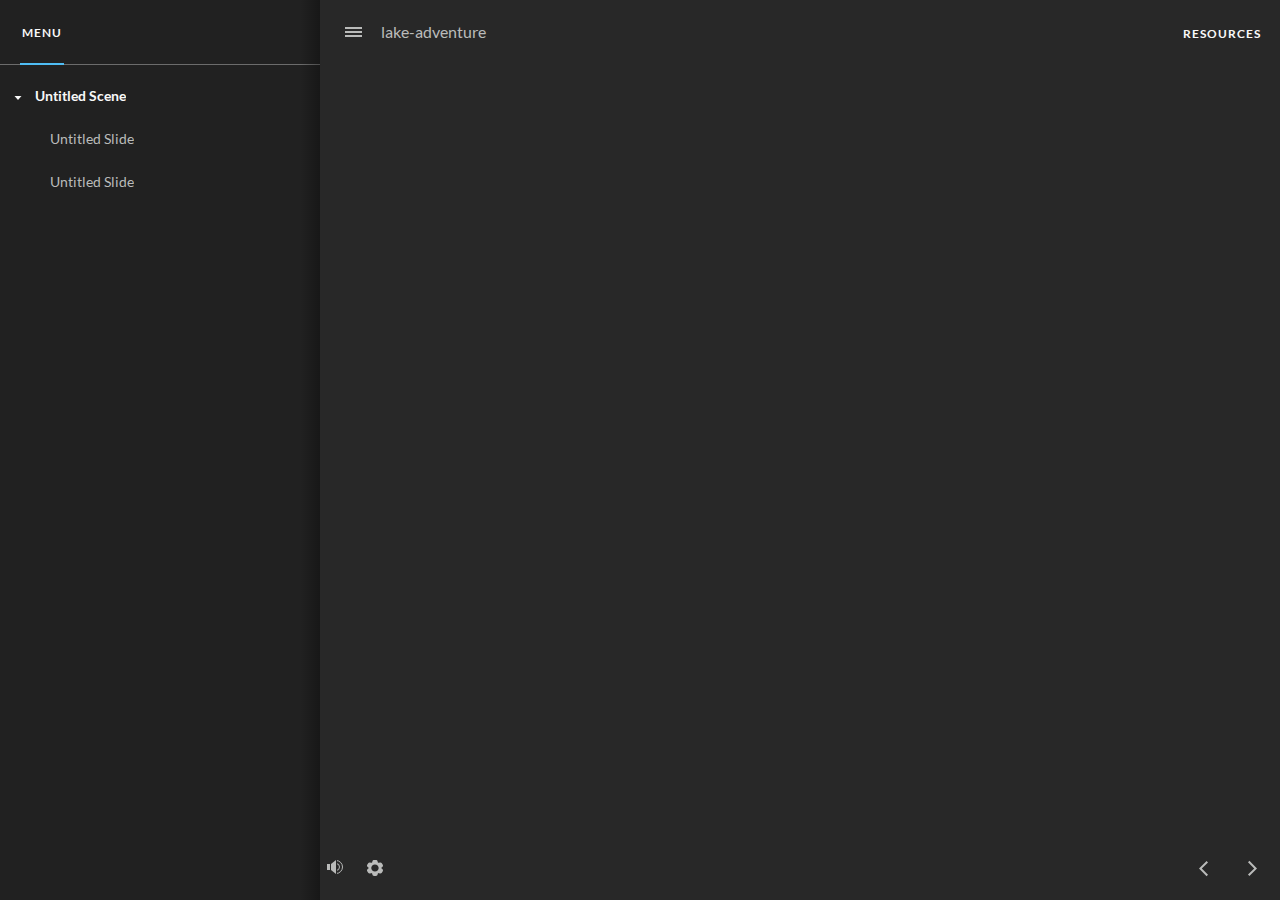
==== index_lms.html @ 2b8b3335 "Upload test files" ====
<!doctype html>
<html lang="en-US">
<head>
  <meta charset="utf-8">
  <!-- Created using Storyline 360 - http://www.articulate.com  -->
  <!-- version: 3.70.29211.0 -->
  <title>lake-adventure</title>
  <meta http-equiv="x-ua-compatible" content="IE=edge"/>
  <meta name="viewport" content="width=device-width,initial-scale=1,user-scalable=no,shrink-to-fit=no,minimal-ui"/>
  <meta name="apple-mobile-web-app-capable" content="yes"/>
  <style>
    html, body { height: 100%; padding: 0; margin: 0 }
    #app { height: 100%; width: 100%; }
  </style>

  <script>
    window.DS = {};
    window.globals = {
      DATA_PATH_BASE: '',
      HAS_FRAME: true,
      HAS_SLIDE: true,

      lmsPresent: true,
      tinCanPresent: false,
      cmi5Present: false,
      aoSupport: false,
      scale: 'noscale',
      captureRc: false,
      browserSize: 'optimal',
      bgColor: '#282828',
      features: 'AccessibleVideo,ConnectionMessages,FullScreenToggle,InsertSvgPicture,LayerPresentAsDialog,MultipleQuizTracking,UpdatedScrollingPanels,UpdatedThemeEditor',
      themeName: 'unified',
      preloaderColor: '#FFFFFF',
      suppressAnalytics: false,
      productChannel: 'stable',
      publishSource: 'storyline',
      aid: 'auth0|5bbf9ee06273ac38c1a4e407',
      cid: 'de17c515-a416-47d6-af4a-e2f5cca7e747',
      playerVersion: '3.70.29211.0',
      publishTimestamp: '2023-09-07T18:25:23.7607749Z',
      maxIosVideoElements: 10,
      connectionSettings: { message: 'You%20are%20offline.%20Trying%20to%20reconnect...', useDarkTheme: false },

      
      parseParams: function(qs) {
        if (window.globals.parsedParams != null) {
          return window.globals.parsedParams;
        }
        qs = (qs || window.location.search.substr(1)).split('+').join(' ');
        var params = {},
            tokens,
            re = /[?&]?([^=]+)=([^&]*)/g;

        while (tokens = re.exec(qs)) {
          params[decodeURIComponent(tokens[1]).trim()] =
            decodeURIComponent(tokens[2]).trim();
        }
        window.globals.parsedParams = params;
        return params;
      }

    };
  </script>
  <script>
    var isIe11 = ('ActiveXObject' in window || window.MSBlobBuilder != null)
      && window.msCrypto != null && !window.ActiveXObject;
    if (isIe11) {
      window.globals.unsupportedBrowser = true;
      document.write(atob('[base64]'));
    }
  </script>
  <script src="lms/scormdriver.js" charset="utf-8"></script>
  <script>window.THREE = { };</script>
  
</head>
<body style="background: #282828" class="cs-HTML theme-unified">
  <!-- 360 -->
  <script>!function(e){var i=/iPhone/i,o=/iPod/i,n=/iPad/i,t=/(?=.*\bAndroid\b)(?=.*\bMobile\b)/i,d=/Android/i,s=/(?=.*\bAndroid\b)(?=.*\bSD4930UR\b)/i,b=/(?=.*\bAndroid\b)(?=.*\b(?:KFOT|KFTT|KFJWI|KFJWA|KFSOWI|KFTHWI|KFTHWA|KFAPWI|KFAPWA|KFARWI|KFASWI|KFSAWI|KFSAWA)\b)/i,r=/IEMobile/i,h=/(?=.*\bWindows\b)(?=.*\bARM\b)/i,a=/BlackBerry/i,l=/BB10/i,p=/Opera Mini/i,f=/(CriOS|Chrome)(?=.*\bMobile\b)/i,u=/(?=.*\bFirefox\b)(?=.*\bMobile\b)/i,c=new RegExp("(?:Nexus 7|BNTV250|Kindle Fire|Silk|GT-P1000)","i"),w=function(e,i){return e.test(i)},A=function(e){var A=e||navigator.userAgent,v=A.split("[FBAN");if(void 0!==v[1]&&(A=v[0]),this.apple={phone:w(i,A),ipod:w(o,A),tablet:!w(i,A)&&w(n,A),device:w(i,A)||w(o,A)||w(n,A)},this.amazon={phone:w(s,A),tablet:!w(s,A)&&w(b,A),device:w(s,A)||w(b,A)},this.android={phone:w(s,A)||w(t,A),tablet:!w(s,A)&&!w(t,A)&&(w(b,A)||w(d,A)),device:w(s,A)||w(b,A)||w(t,A)||w(d,A)},this.windows={phone:w(r,A),tablet:w(h,A),device:w(r,A)||w(h,A)},this.other={blackberry:w(a,A),blackberry10:w(l,A),opera:w(p,A),firefox:w(u,A),chrome:w(f,A),device:w(a,A)||w(l,A)||w(p,A)||w(u,A)||w(f,A)},this.seven_inch=w(c,A),this.any=this.apple.device||this.android.device||this.windows.device||this.other.device||this.seven_inch,this.phone=this.apple.phone||this.android.phone||this.windows.phone,this.tablet=this.apple.tablet||this.android.tablet||this.windows.tablet,"undefined"==typeof window)return this},v=function(){var e=new A;return e.Class=A,e};"undefined"!=typeof module&&module.exports&&"undefined"==typeof window?module.exports=A:"undefined"!=typeof module&&module.exports&&"undefined"!=typeof window?module.exports=v():"function"==typeof define&&define.amd?define("isMobile",[],e.isMobile=v()):e.isMobile=v()}(this);
    window.isMobile.apple.tablet = window.isMobile.apple.tablet ||
      (navigator.platform === 'MacIntel' && navigator.maxTouchPoints > 1);
    window.isMobile.apple.device = window.isMobile.apple.device || window.isMobile.apple.tablet;
    window.isMobile.tablet = window.isMobile.tablet || window.isMobile.apple.tablet;
    window.isMobile.any = window.isMobile.any || window.isMobile.apple.tablet;
  </script>

  <div id="focus-sink" tabindex="-1"></div>

  <div id="preso"></div>
  <script>
    (function() {

      var classTypes = [ 'desktop', 'mobile', 'phone', 'tablet' ];

      var addDeviceClasses = function(prefix, testObj) {
        var curr, i;
        for (i = 0; i < classTypes.length; i++) {
          curr = classTypes[i];
          if (testObj[curr]) {
            document.body.classList.add(prefix + curr);
          }
        }
      };

      var params = window.globals.parseParams(),
          isDevicePreview = params.devicepreview === '1',
          isPhoneOverride = params.deviceType === 'phone' || (isDevicePreview && params.phone == '1'),
          isTabletOverride = (params.deviceType === 'tablet' || isDevicePreview) && !isPhoneOverride,
          isMobileOverride = isPhoneOverride || isTabletOverride;

      var deviceView = {
        desktop: !window.isMobile.any && !isMobileOverride,
        mobile: window.isMobile.any || isMobileOverride,
        phone: isPhoneOverride || (window.isMobile.phone && !isTabletOverride),
        tablet: isTabletOverride || window.isMobile.tablet
      };

      window.globals.deviceView = deviceView;
      window.isMobile.desktop = !window.isMobile.any;
      window.isMobile.mobile = window.isMobile.any;

      addDeviceClasses('view-', deviceView);

    })();
  </script>
  
  <script src='story_content/user.js' type=text/javascript></script>
  <div class="slide-loader"></div>

  <script>
    var doc = document, loader = doc.body.querySelector('.slide-loader'); [ 1, 2, 3 ].forEach(function(n) { var d = doc.createElement('div'); d.style.backgroundColor = window.globals.preloaderColor; d.classList.add('mobile-loader-dot'); d.classList.add('dot' + n); loader.appendChild(d); });
  </script>

  <div class="mobile-load-title-overlay" style="display: none">
    <div class="mobile-load-title">lake-adventure</div>
  </div>

  <div class="mobile-chrome-warning"></div>

  
<style>
  .warn-connection-dialog {
    display: none;
    background: transparent;
    pointer-events: none;
    position: fixed;
    left: 0;
    top: 0;
    width: 100%;
    height: 100%;
    z-index: 999;
  }

  .warn-connection-content {
    border-radius: 4px;
    background: white;
    border: 1px solid #E7E7E7;
    color: #333333;
    box-shadow: 0 2px 4px rgba(0, 0, 0, 0.25);
    transition: all 150ms ease-out;
    position: absolute;
    white-space: nowrap;
  }

  .view-phone.is-landscape .warn-connection-content {
    left: 23px;
    bottom: 23px;
  }

  .view-tablet.is-landscape .warn-connection-content {
    left: 50%;
    top: 20px;
    transform: translateX(-50%);
  }

  .is-portrait .warn-connection-content {
    transform: translate(-50%, calc(-100% - 15px));
  }

  .warn-connection-content p {
    display: inline-block;
    margin: 0 8px 0 0;
    line-height: 33px;
    font-size: 11px;
  }

  .warn-connection-content svg {
    position: relative;
    vertical-align: middle;
    margin: 0 2px 2px 8px;
  }

  .view-desktop .warn-connection-content {
    left: 1.5em;
    bottom: 1.5em;
  }

  .view-desktop .warn-connection-content p {
    font-size: 1.1em;
  }

  .is-offline .warn-connection-dialog {
    display: block;
  }

  .is-offline .cs-panel * {
    pointer-events: none !important;
  }

  .is-offline .cs-panel {
    pointer-events: all !important;
  }

  .is-offline #nav-controls * {
    pointer-events: none !important;
  }

  .is-offline #nav-controls {
    pointer-events: all !important;
  }
</style>

<div class="warn-connection-dialog">
  <div class="warn-connection-content">
    <svg width="17" height="15" viewBox="0 0 17 15" xmlns="http://www.w3.org/2000/svg">
      <path fill="#8F0000" stroke="white" d="M16.07,12.98 L15.88,12.23 L9.51,1.21 C8.97,0.26,7.6,0.26,7.06,1.21 L0.69,12.23 C0.15,13.16,0.81,14.36,1.91,14.36 H14.65 C15.47,14.36,16.05,13.7,16.07,12.98 Z"/>
      <path fill="white" stroke="white" d="M8.58,5.5 C8.35,5.28,8.5,5.35,8.21,5.32 C8.09,5.35,7.97,5.49,7.96,5.67 C7.97,5.79,7.98,5.92,7.98,6.04 L7.98,6.04 C7.99,6.17,8,6.31,8.01,6.43 L8.01,6.44 C8.03,6.92,8.06,7.41,8.09,7.9 L8.09,7.9 C8.12,8.39,8.14,8.88,8.17,9.37 C8.17,9.39,8.18,9.42,8.2,9.44 C8.23,9.46,8.25,9.47,8.28,9.47 C8.31,9.47,8.34,9.46,8.35,9.44 C8.37,9.43,8.38,9.4,8.39,9.35 L8.39,9.34 C8.39,9.24,8.4,9.15,8.4,9.05 L8.4,9.05 C8.41,8.96,8.41,8.86,8.42,8.75 C8.43,8.44,8.45,8.12,8.47,7.81 L8.47,7.81 C8.49,7.49,8.51,7.18,8.53,6.87 C8.55,6.46,8.56,6.05,8.59,5.64 L8.6,5.62 C8.6,5.57,8.59,5.53,8.58,5.5 L8.21,5.32 Z"/>
      <circle fill="white" stroke="white" cx="8.3" cy="11.35" r="0.3"/>
    </svg>
    <p>You are offline. Trying to reconnect...</p>
  </div>
</div>

<script>
  (function() {
    window.DS.connection = {
      warningShown: false,
      assets: {},
      loadingAssetGroup: false,
      retryDelay: 500
    };

    // @TODO this is POC code and can be cleaned up a bit more if we move forward
    // with the feature



    // The `window.globals.features` variable must be set in `webpack.dev.config` when testing locally - it is not enough
    // to have it in the data - but it must be set there as well.
    var useConnectionMessages = window.AbortController != null &&
      window.location.protocol != 'file:' &&
      window.globals.features.indexOf('ConnectionMessages') != -1;

    window.DS.connection.useConnectionMessages = useConnectionMessages

    var assetCount = 0;
    var checkLoadedId;
    var connectionSettings = window.globals.connectionSettings;

    if (useConnectionMessages && connectionSettings != null) {
      var contentEl = document.querySelector('.warn-connection-content');
      var messageEl = contentEl.querySelector('p')

      if (connectionSettings.useDarkTheme) {
        contentEl.style.borderColor = '#BABBBA';
        contentEl.style.backgroundColor = '#282828';
        contentEl.style.color = '#FFFFFF';
      }

      if (connectionSettings.message != null) {
        messageEl.textContent = window.decodeURIComponent(connectionSettings.message);
      }
    }

    function checkAssetsReady() {
      for (var i in DS.connection.assets) {
        if (!DS.connection.assets[i].success) {
          return false;
        }
      }
      return true;
    }

    function stopAssetGroup() {
      if (!useConnectionMessages) { return; }

      assetCount = 0;

      DS.connection.oldAssetGroup = DS.connection.assets;
      DS.connection.assets = {};
      DS.connection.loadingAssetGroup = false;
      clearInterval(checkLoadedId);
    }

    function startAssetGroup() {
      if (!useConnectionMessages) { return; }
      var ticks = 0;
      clearInterval(checkLoadedId);
      checkLoadedId = setInterval(function() {
        var loaded = 0;
        if (assetCount === 0 && loaded === 0) {
          clearInterval(checkLoadedId);
          return;
        }

        for (var i in DS.connection.assets) {
          if (DS.connection.assets[i].success) {
            loaded++;
          }
        }

        if (assetCount === loaded && checkAssetsReady()) {
          for (var i in DS.connection.assets) {
            if (DS.connection.assets[i].action) {
              DS.connection.assets[i].action();
            }
          }
          hideWarning();
          stopAssetGroup();
        }
      }, 100)
    }

    function requiredAsset(url, action, retry, type) {
      if (!useConnectionMessages) { return; }
      if (DS.connection.assets[url]) { return; }

      DS.connection.assets[url] = {
        success: false, action: action, retry: retry, type: type
      };
      assetCount = Object.keys(DS.connection.assets).length;
      if (!DS.connection.loadingAssetGroup) {
        startAssetGroup();
      }
      DS.connection.loadingAssetGroup = true;
    }

    function assetLoaded(url) {
      if (!useConnectionMessages) { return; }
      if (DS.connection.assets[url]) {
        DS.connection.assets[url].success = true;
      }
    }

    function assetFailed(url) {
      if (!useConnectionMessages) { return; }
      if (!DS.connection.assets[url]) {
        if (/\.js$/.test(url)) {
          setTimeout(function() {
            if (DS.connection.lastSlideLoaded != null) {
              DS.connection.lastSlideLoaded();
            }
          }, DS.connection.retryDelay);
        }
        return;
      }
      if (!DS.connection.warningShown) { showWarning(); }
      if (DS.connection.assets[url].retry) {
        setTimeout(function() {
          if (!DS.connection.assets[url].success) {
            DS.connection.assets[url].retry()
          }
        }, DS.connection.retryDelay);
      }
    }

    function hideWarning() {
      document.body.classList.remove('is-offline');
      DS.connection.warningShown = false;
    }
    DS.connection.hideWarning = hideWarning

    function showWarning(btn) {
      document.body.classList.add('is-offline')
      DS.connection.warningShown = true;
      updateWarningPosition();
    }

    function updateWarningPosition() {
      if (!DS.connection.warningShown) {
        return;
      }

      var isPortrait = document.body.classList.contains('is-portrait');
      var warningEl = document.querySelector('.warn-connection-content');

      if (isPortrait) {
        var slide = document.querySelector('.primary-slide');
        var slideRect = slide.getBoundingClientRect();

        warningEl.style.top = `${slideRect.top}px`
        warningEl.style.left = `${slideRect.left + slideRect.width / 2}px`
      } else {
        warningEl.style.top = null;
        warningEl.style.left = null;
      }

      window.requestAnimationFrame(updateWarningPosition);
    }

    // these will all be noops if the feature flag isn't set in
    // the data and `window.globals.features`
    DS.connection.requiredAsset = requiredAsset;
    DS.connection.assetLoaded = assetLoaded;
    DS.connection.assetFailed = assetFailed;
    DS.connection.stopAssetGroup = stopAssetGroup;
    DS.connection.startAssetGroup = startAssetGroup;
  })();
</script>


  <script>
    
    if (window.autoSpider && window.vInterfaceObject) {
      document.querySelector('.mobile-load-title-overlay').style.display = 'none';
    }
  </script>

  

  <link rel="stylesheet" href="html5/data/css/output.min.css" data-noprefix/>
</body>
<script src="html5/lib/scripts/bootstrapper.min.js"></script>
</html>
---- html5/data/css/output.min.css ----
@font-face {
  font-family: 'LatoBold Charset1_ Bold233520FD';
  src: url('[data-uri]');
  font-style: normal;
  font-weight: normal;
}
@font-face {
  font-family: 'Lato Charset1_ 6cEsCjcMB9EB156A';
  src: url('[data-uri]');
  font-style: normal;
  font-weight: normal;
}
@font-face {
  font-family: 'Open Sans Charset1_ 6fb83A82A7C';
  src: url('[data-uri]');
  font-style: normal;
  font-weight: normal;
}
@font-face {
  font-family: 'Open SansBold CharsBoldA72B5C6D';
  src: url('[data-uri]');
  font-style: normal;
  font-weight: normal;
}
@font-face {
  font-family: 'Open Sans Charset0_v9TY33EDE6F2';
  src: url('[data-uri]');
  font-style: normal;
  font-weight: normal;
}
@font-face {
  font-family: 'Open SansBold CharsBoldE47A47C6';
  src: url('[data-uri]');
  font-style: normal;
  font-weight: normal;
}
.cs-HTML {
  background: rgba(40, 40, 40, 1);
}
.cs-pxabnsnfns00001100101 .cs-infopanel  {
  box-shadow: 0 1px 0 rgba(0, 0, 0, 0);
  background: rgba(255, 255, 255, 1);
}
.cs-pxabnsnfns00001100101 .cs-infopanel .cs-link {
  color: rgba(186, 187, 186, 1);
}
.cs-pxabnsnfns00001100101 .cs-infopanel .cs-link:hover {
  color: rgba(255, 255, 255, 1);
}
.cs-pxabnsnfns00001100101 .cs-infopanel .cs-name {
  color: rgba(68, 68, 68, 1);
}
.cs-pxabnsnfns00001100101 .cs-infopanel .cs-title {
  color: rgba(153, 153, 153, 1);
}
.cs-pxabnsnfns00001100101 .cs-infopanelpopup  {
  box-shadow: 0 1px 0 rgba(0, 0, 0, 0);
  background: rgba(0, 0, 0, 0);
}
.cs-pxabnsnfns00001100101 .cs-infopanelpopup .cs-link {
  color: rgba(255, 0, 0, 1);
}
.cs-pxabnsnfns00001100101 .cs-infopanelpopup .cs-link:hover {
  color: rgba(255, 255, 255, 1);
}
.cs-pxabnsnfns00001100101 .cs-infopanelpopup .cs-name {
  color: rgba(255, 255, 255, 1);
}
.cs-pxabnsnfns00001100101 .cs-infopanelpopup .cs-bio {
  color: rgba(186, 187, 186, 1);
}
.cs-pxabnsnfns00001100101 .cs-timer  {
  color: rgba(186, 187, 186, 1);
}
.cs-pxabnsnfns00001100101 .cs-duration stop:first-child {
  stop-color: rgba(60, 60, 60, 1);
}
.cs-pxabnsnfns00001100101 .cs-duration stop:last-child {
  stop-color: rgba(60, 60, 60, 1);
}
.cs-pxabnsnfns00001100101 .cs-elapsed stop:first-child {
  stop-color: rgba(254, 227, 71, 1);
}
.cs-pxabnsnfns00001100101 .cs-elapsed stop:last-child {
  stop-color: rgba(254, 227, 71, 1);
}
.cs-pxabnsnfns00001100101 .cs-timer .cs-pie .cs-innerstroke {
  stroke: rgba(199, 199, 199, 1);
}
.cs-pxabnsnfns00001100101 .cs-timer .cs-pie .cs-innerborder {
  stroke: rgba(255, 255, 255, 1);
}
.cs-pxabnsnfns00001100101 .cs-window  {
  box-shadow: 0 8px 5px rgba(0, 0, 0, 0.2);
  border-color: rgba(49, 99, 0, 0);
  background: rgba(33, 33, 33, 1);
  color: rgba(248, 248, 248, 1);
}
.cs-pxabnsnfns00001100101 .cs-window .cs-diva {
  border-color: rgba(78, 78, 78, 1);
}
.cs-pxabnsnfns00001100101 .cs-window .cs-divb {
  border-color: rgba(78, 78, 78, 0);
}
.cs-pxabnsnfns00001100101 .cs-editor .cs-editor-slide {
  color: rgba(226, 226, 226, 1);
}
.cs-pxabnsnfns00001100101 .cs-editor .cs-editor-html {
  color: rgba(186, 187, 186, 1);
}
.cs-pxabnsnfns00001100101 .cs-editor .cs-editor-button {
  text-shadow: 0 1px 0 rgba(0, 0, 0, 0);
  color: rgba(255, 255, 255, 1);
  border-color: rgba(211, 211, 211, 1);
  background: rgba(34, 34, 34, 1);
}
.cs-pxabnsnfns00001100101 .cs-editor .cs-editor-button:hover {
  background: rgba(68, 68, 68, 1);
}
.cs-pxabnsnfns00001100101 .cs-editor .cs-editor-button:active {
  background: rgba(68, 68, 68, 1);
}
.cs-pxabnsnfns00001100101 .cs-listitem  {
  color: rgba(186, 187, 186, 1);
  border-color: none;
  border: 1px solid transparent;
}
.cs-pxabnsnfns00001100101 .cs-listitem:hover {
  background: rgba(255, 255, 255, 0.06);
  border-color: rgba(108, 108, 108, 1) !important;
  border-width: 1px;
  border-radius: 2px;
  border-style: solid;
  box-sizing: border-box;
}
.cs-pxabnsnfns00001100101 .cs-listitem.hover {
  background: rgba(255, 255, 255, 0.06);
  border-color: rgba(108, 108, 108, 1) !important;
  border-width: 1px;
  border-radius: 2px;
  border-style: solid;
  box-sizing: border-box;
}
.cs-pxabnsnfns00001100101 .cs-glossary  {
  color: rgba(186, 187, 186, 1);
}
.cs-pxabnsnfns00001100101 .cs-glossary .cs-scrolling-panel {
  background: rgba(0, 0, 0, 0);
}
.cs-pxabnsnfns00001100101 .cs-glossary .cs-term.cs-selected .cs-choice-list-trigger {
  color: rgba(255, 255, 255, 1);
  background: rgba(255, 255, 255, 1);
}
.cs-pxabnsnfns00001100101 .cs-glossary .cs-term.cs-selected .cs-choice-list-trigger:focus {
  color: rgba(255, 255, 255, 1);
  background: rgba(255, 255, 255, 1);
}
.cs-pxabnsnfns00001100101 .cs-glossary .cs-term:hover .cs-choice-list-trigger {
  background: rgba(186, 187, 186, 1);
}
.cs-pxabnsnfns00001100101 .cs-glossary .cs-term.hover .cs-choice-list-trigger {
  background: rgba(186, 187, 186, 1);
}
.cs-pxabnsnfns00001100101 .cs-glossary .cs-term .cs-choice-list-trigger:focus {
  background: rgba(186, 187, 186, 1);
}
.cs-pxabnsnfns00001100101 .cs-glossary .cs-diva {
  border-color: rgba(0, 0, 0, 0);
}
.cs-pxabnsnfns00001100101 .cs-glossary .cs-divb {
  border-color: rgba(0, 0, 0, 0);
}
.cs-pxabnsnfns00001100101 .cs-glossary .cs-divc {
  border-color: rgba(0, 0, 0, 0);
}
.cs-pxabnsnfns00001100101 .cs-glossary .cs-heading {
  color: rgba(248, 248, 248, 1);
  font-weight: 700;
}
.note-content p span {
  color: rgba(186, 187, 186, 1);
  line-height: 1.4em;
  font-size: 103.769%;
}
.cs-pxabnsnfns00001100101 .cs-resource .cs-separator {
  border-color: rgba(0, 0, 0, 0);
}
.cs-pxabnsnfns00001100101 .cs-outline  {
  color: rgba(45, 45, 45, 1);
}
.cs-pxabnsnfns00001100101 .cs-outline .cs-diva {
  border-color: rgba(0, 0, 0, 0);
}
.cs-pxabnsnfns00001100101 .cs-outline .cs-divb {
  border-color: rgba(0, 0, 0, 0);
}
.cs-pxabnsnfns00001100101 .cs-outline .cs-divc {
  border-color: rgba(0, 0, 0, 0);
}
.cs-pxabnsnfns00001100101 .cs-outline .cs-search-filter:hover {
  color: rgba(0, 0, 0, 0);
}
.cs-pxabnsnfns00001100101 .cs-outline .cs-search-filter.hover {
  color: rgba(0, 0, 0, 0);
}
.cs-pxabnsnfns00001100101 .cs-transcript  {
  color: rgba(255, 255, 255, 1);
}
.cs-pxabnsnfns00001100101 .cs-transcript .cs-div {
  border-color: rgba(0, 0, 0, 0);
}
.cs-pxabnsnfns00001100101 .cs-tabs:not(.topmenu-item) {
  color: rgba(248, 248, 248, 1);
}
.cs-pxabnsnfns00001100101 .cs-tabs .cs-inner-button:not(.topmenu-item) {
  text-shadow: 0 1px 0 rgba(0, 0, 0, 0);
}
.cs-pxabnsnfns00001100101 .cs-tabs:hover:not(.topmenu-item) {
  color: rgba(248, 248, 248, 1);
}
.cs-pxabnsnfns00001100101 .cs-tabs.cs-selected {
  background: rgba(0, 0, 0, 0);
  color: rgba(248, 248, 248, 1);
}
.cs-pxabnsnfns00001100101 .cs-seekcontrol  {
  background: rgba(0, 0, 0, 0);
  border-color: rgba(0, 0, 0, 0);
}
.cs-pxabnsnfns00001100101 .cs-seekcontrol .cs-button:hover .cs-icon {
  fill: rgba(255, 255, 255, 1);
}
.cs-pxabnsnfns00001100101 .cs-seekcontrol .cs-button.hover .cs-icon {
  fill: rgba(255, 255, 255, 1);
}
.cs-pxabnsnfns00001100101 .cs-seekcontrol .cs-button .cs-icon-shadow {
  fill: rgba(0, 0, 0, 0);
}
.cs-pxabnsnfns00001100101 .cs-seekcontrol .cs-button .cs-icon {
  fill: rgba(180, 180, 180, 1);
}
.cs-pxabnsnfns00001100101 .cs-seekcontrol .cs-seek .cs-fill {
  background: rgba(255, 255, 255, 0.6);
}
.cs-pxabnsnfns00001100101 .cs-seekcontrol .cs-seek {
  background: rgba(108, 108, 108, 1);
  border-color: rgba(0, 0, 0, 0);
}
.cs-pxabnsnfns00001100101 .cs-searchinput .cs-input {
  color: rgba(186, 187, 186, 1);
  border-color: rgba(0, 0, 0, 0);
  background: rgba(255, 255, 255, 0.06);
}
.cs-pxabnsnfns00001100101 .cs-searchinput .cs-input:focus {
  color: rgba(248, 248, 248, 1);
  background: rgba(41, 41, 41, 1);
}
.cs-pxabnsnfns00001100101 .cs-searchinput .cs-input:hover {
  box-shadow: inset 0 0 1px 0 rgba(69, 126, 19, 0);
}
.cs-pxabnsnfns00001100101 .cs-searchinput .cs-input.hover {
  box-shadow: inset 0 0 1px 0 rgba(69, 126, 19, 0);
}
.cs-pxabnsnfns00001100101 .cs-searchinput .cs-button .cs-icon {
  fill: rgba(186, 187, 186, 1);
}
.cs-pxabnsnfns00001100101 .cs-searchinput .cs-button:hover {
  fill: rgba(63, 133, 0, 1);
}
.cs-pxabnsnfns00001100101 .cs-searchinput .cs-button.hover {
  fill: rgba(63, 133, 0, 1);
}
.cs-pxabnsnfns00001100101 .cs-menu  {
  box-shadow: 0 1px 0 rgba(0, 0, 0, 0);
  background: rgba(33, 33, 33, 1);
}
.cs-pxabnsnfns00001100101 .cs-topmenu-item.active .cs-tab {
  background: rgba(33, 33, 33, 1);
}
.cs-pxabnsnfns00001100101 .cs-logo  {
  box-shadow: 0 1px 0 rgba(37, 75, 0, 1);
  background: rgba(255, 255, 255, 0);
}
.cs-pxabnsnfns00001100101 .cs-checkbox  {
  color: rgba(255, 255, 255, 1);
}
.cs-pxabnsnfns00001100101 .cs-checkbox:hover {
  border-color: rgba(175, 221, 130, 1);
}
.cs-pxabnsnfns00001100101 .cs-checkbox.hover {
  border-color: rgba(175, 221, 130, 1);
}
.cs-pxabnsnfns00001100101 .cs-checkbox .cs-box {
  color: rgba(255, 255, 255, 1);
  border-color: rgba(42, 83, 0, 1);
}
.cs-pxabnsnfns00001100101 .cs-checkbox .cs-box:checked::after {
  color: rgba(43, 196, 0, 1);
}
.cs-pxabnsnfns00001100101 .cs-button  {
  text-shadow: 0 1px 0 rgba(0, 0, 0, 0);
  color: rgba(186, 187, 186, 1);
  border-color: rgba(0, 0, 0, 0);
  background: rgba(0, 0, 0, 0);
  box-shadow: 0 1px 0 rgba(0, 0, 0, 0);
}
.cs-pxabnsnfns00001100101 .cs-button .cs-icon {
  fill: rgba(186, 187, 186, 1);
}
.cs-pxabnsnfns00001100101 .cs-button .cs-icon-shadow {
  fill: rgba(0, 0, 0, 0);
}
.cs-pxabnsnfns00001100101 .cs-button:hover {
  background: rgba(248, 248, 248, 1);
}
.cs-pxabnsnfns00001100101 .cs-button.hover {
  background: rgba(248, 248, 248, 1);
}
.cs-pxabnsnfns00001100101 .cs-button:active {
  background: rgba(0, 0, 0, 0);
}
.cs-pxabnsnfns00001100101 .cs-button.cs-disabled:hover {
  background: rgba(0, 0, 0, 0);
}
.cs-pxabnsnfns00001100101 .cs-button.cs-disabled.hover {
  background: rgba(0, 0, 0, 0);
}
.cs-pxabnsnfns00001100101 .cs-button.cs-disabled:active {
  background: rgba(0, 0, 0, 0);
}
.cs-pxabnsnfns00001100101 .cs-button.cs-volume:hover {
  background: rgba(0, 0, 0, 0);
}
.cs-pxabnsnfns00001100101 .cs-button.cs-volume.hover {
  background: rgba(0, 0, 0, 0);
}
.cs-pxabnsnfns00001100101 .cs-button.cs-volume:active {
  background: rgba(0, 0, 0, 0);
}
.cs-pxabnsnfns00001100101.cs-base  {
  color: rgba(186, 187, 186, 1);
  border-color: rgba(40, 40, 40, 1);
  background: rgba(40, 40, 40, 1);
}
.cs-pxabnsnfns00001100101.cs-base .cs-separator .cs-diva {
  background: rgba(69, 69, 69, 1);
}
.cs-pxabnsnfns00001100101.cs-base .cs-separator .cs-divb {
  background: rgba(0, 0, 0, 0);
}
.cs-pxabnsnfns00001100101.cs-base .cs-topmenu-item.active .cs-tab {
  border-color: rgba(69, 69, 69, 1);
}
.cs-pxabnsnfns00001100101.cs-base .cs-topmenu-item.active .cs-panel {
  border-color: rgba(69, 69, 69, 1);
}
.cs-pxabnsnfns00001100101.cs-base .cs-left {
  background: rgba(33, 33, 33, 1);
}
.cs-pxabnsnfns00001100101.cs-base .cs-area-primary .cs-slide-container {
  background: rgba(40, 40, 40, 1);
}
.cs-pxabnsnfns00001100101.cs-base.cs-custom-theme .cs-brandhighlight-bg {
  background: rgba(79, 189, 244, 1) !important;
}
.cs-pxabnsnfns00001100101.cs-base.cs-custom-theme .cs-brandhighlight-secondary-bg {
  background: rgba(255, 255, 255, 1) !important;
}
.cs-pxabnsnfns00001100101.cs-base.cs-custom-theme .cs-brandhighlight-border {
  border-color: rgba(79, 189, 244, 1) !important;
}
.cs-pxabnsnfns00001100101.cs-base.cs-custom-theme .cs-brandhighlight-text {
  color: rgba(79, 189, 244, 1) !important;
}
.cs-pxabnsnfns00001100101.cs-base.cs-custom-theme .cs-brandhighlight-fill {
  fill: rgba(79, 189, 244, 1) !important;
}
.cs-pxabnsnfns00001100101.cs-base.cs-custom-theme .cs-listitem.cs-selected {
  background-color: rgba(255, 255, 255, 0.06) !important;
}
.cs-pxabnsnfns00001100101 .cs-volume::-moz-range-thumb {
  border-color: rgba(43, 85, 0, 1);
  box-shadow: inset 0 0 1px 0 rgba(43, 85, 0, 1);
  background: rgba(255, 255, 255, 1);
}
.cs-pxabnsnfns00001100101 .cs-volume::-ms-thumb {
  border-color: rgba(43, 85, 0, 1);
  box-shadow: inset 0 0 1px 0 rgba(43, 85, 0, 1);
  background: rgba(255, 255, 255, 1);
}
.cs-pxabnsnfns00001100101 .cs-volume::-webkit-slider-thumb {
  border-color: rgba(43, 85, 0, 1);
  box-shadow: inset 0 0 1px 0 rgba(43, 85, 0, 1);
  background: rgba(255, 255, 255, 1);
}
.cs-pxabnsnfns00001100101 .cs-volume::-moz-range-track {
  border-color: rgba(66, 140, 1, 1);
  background: rgba(108, 108, 108, 1);
}
.cs-pxabnsnfns00001100101 .cs-volume::-ms-track {
  border-color: rgba(66, 140, 1, 1);
  background: rgba(108, 108, 108, 1);
}
.cs-pxabnsnfns00001100101 .cs-volume::-webkit-slider-runnable-track {
  border-color: rgba(66, 140, 1, 1);
  background: rgba(108, 108, 108, 1);
}
body.show-focus .tab-focus-box {
  box-shadow: 0 0 0 1px rgba(255, 255, 0, 1), 0 0 0 3px rgba(0, 32, 96, 1), 0 0 5px 5px rgba(255, 255, 0, 1);
  border-color: transparent;
  outline: 2px transparent solid;
}
.skipnav {
  box-shadow: 0 0 0 1px rgba(255, 255, 0, 1), 0 0 0 3px rgba(0, 32, 96, 1), 0 0 5px 5px rgba(255, 255, 0, 1);
  border-color: transparent;
  outline: 2px transparent solid;
}
.cs-pxabnsnfns00001100101 .cs-listitem:hover {
  color: none;
}
.cs-pxabnsnfns00001100101 .cs-listitem.hover {
  color: none;
}
.cs-pxabnsnfns00001100101 .cs-listitem.cs-viewed {
  color: #BABBBA;
}
.cs-pxabnsnfns00001100101 .cs-listitem {
  color: #BABBBA;
}
.cs-pxabnsnfns00001100101 .cs-listitem:hover .cs-icon-carrot * {
  fill: none;
}
.cs-pxabnsnfns00001100101 .cs-listitem.hover .cs-icon-carrot * {
  fill: none;
}
.cs-pxabnsnfns00001100101 .cs-listitem .cs-icon-carrot {
  color: none;
  top: calc(3px);
}
.cs-pxabnsnfns00001100101 .cs-listitem .cs-icon-carrot .cs-shadow {
  color: #F8F8F8;
}
.cs-pxabnsnfns00001100101 .item-collapsible .is-scene {
  color: #F8F8F8 !important;
  font-weight: 700;
}
.cs-pxabnsnfns00001100101 .is-scene .cs-icon-carrot * {
  color: #F8F8F8 !important;
  font-weight: 700;
}
.cs-pxabnsnfns00001100101 .is-scene:not(.outline-links-collapse) > a {
  color: #F8F8F8;
}
.cs-pxabnsnfns00001100101 .is-scene:not(.outline-links-collapse) .cs-icon-carrot * {
  fill: none !important;
  color: #F8F8F8 !important;
}
.cs-pxabnsnfns00001100101 .tabs, .cs-pxabnsnfns00001100101 .cs-logo {
  border-bottom: 1px solid rgba(108, 108, 108, 1);
}
.cs-pxabnsnfns00001100101 .area-secondary-wrapper:after {
  background-image: url('[data-uri]');
  background-size: 100%;
}
.cs-pxabnsnfns00001100101 .panel-footer {
  background: #212121;
}
.cs-pxabnsnfns00001100101 #outline-search {
  background: rgba(255, 255, 255, 0.06);
  border-color: rgba(108, 108, 108, 1);
  border-width: 1px;
  border-style: solid;
}
.cs-pxabnsnfns00001100101 .topmenu-panel #outline-search {
  background: #545454;
}
.cs-pxabnsnfns00001100101 .search-icon circle, .cs-pxabnsnfns00001100101 .search-icon path {
  stroke: #BABBBA;
}
.cs-pxabnsnfns00001100101 #outline-search input[type   =search] {
  color: #F8F8F8;
}
.cs-pxabnsnfns00001100101 #outline-search ::-webkit-input-placeholder {
  color: #BABBBA !important;
}
.cs-pxabnsnfns00001100101 #outline-search :-ms-input-placeholder {
  color: #BABBBA !important;
}
.cs-pxabnsnfns00001100101 #outline-search ::-moz-placeholder {
  color: #BABBBA !important;
  opacity: 1;
}
.cs-pxabnsnfns00001100101 .cs-topmenu-item.active, body:not(.is-touchable-tablet) .cs-pxabnsnfns00001100101 .cs-topmenu-item:hover {
  color: #F8F8F8;
}
.cs-pxabnsnfns00001100101 .cs-topmenu-item.button-tapped {
  color: #F8F8F8;
}
.cs-pxabnsnfns00001100101 .cs-topmenu-item.active .cs-tab, .cs-pxabnsnfns00001100101 .cs-topmenu-item .cs-tab {
  background: transparent !important;
  border: none !important;
}
.cs-pxabnsnfns00001100101 .top-tabs-drop-icon div {
  background: #BABBBA;
}
.cs-pxabnsnfns00001100101 .cs-panel.topmenu-panel .panel-content, .cs-pxabnsnfns00001100101 .top-tabs-drop {
  background: #212121;
}
.cs-pxabnsnfns00001100101 .cs-topmenu-item.active .cs-panel {
  background: #212121;
}
.cs-pxabnsnfns00001100101 .cs-menu.topmenu-panel, .cs-pxabnsnfns00001100101 .top-tabs-drop {
  border: 1px solid rgba(69, 69, 69, 1) !important;
  border-radius: 3px;
}
.cs-pxabnsnfns00001100101 .resources .resources-list a:hover {
  background: rgba(255, 255, 255, 0.06);
}
body:not(.is-touchable-tablet) .cs-pxabnsnfns00001100101 .resources .resources-list a:hover {
  background: rgba(255, 255, 255, 0.06);
}
.cs-pxabnsnfns00001100101 .resources .resources-list a.hover {
  background: rgba(255, 255, 255, 0.06);
}
body:not(.is-touchable-tablet) .cs-pxabnsnfns00001100101 .resources .resources-list a.hover {
  background: rgba(255, 255, 255, 0.06);
}
.cs-pxabnsnfns00001100101 .resources .resources-list a.button-tapped {
  background: rgba(255, 255, 255, 0.06);
}
.cs-pxabnsnfns00001100101 .cs-icon path, .cs-pxabnsnfns00001100101 .cs-icon rect, .cs-pxabnsnfns00001100101 .cs-icon polygon, .cs-pxabnsnfns00001100101 .menu-icon-wrapper.menu-icon-wrapper-hover path {
  fill: #BABBBA;
}
.cs-pxabnsnfns00001100101 .cs-icon .icon-stroke-only {
  fill: none !important;
  stroke: #BABBBA !important;
}
body:not(.is-touchable-tablet) .cs-pxabnsnfns00001100101 .cs-button:hover .cs-icon path, body:not(.is-touchable-tablet) .cs-pxabnsnfns00001100101 .cs-button:hover .cs-icon rect, body:not(.is-touchable-tablet) .cs-pxabnsnfns00001100101 .cs-button:hover .cs-icon polygon {
  fill: #F8F8F8;
}
body:not(.is-touchable-tablet) .cs-pxabnsnfns00001100101 .cs-tabs:hover .search-icon circle, body:not(.is-touchable-tablet) .cs-pxabnsnfns00001100101 .cs-tabs:hover .search-icon path {
  stroke: #F8F8F8;
}
.cs-pxabnsnfns00001100101 .cs-button.button-tapped .cs-icon path, .cs-pxabnsnfns00001100101 .cs-button.button-tapped .cs-icon rect, .cs-pxabnsnfns00001100101 .cs-button.button-tapped .cs-icon polygon {
  fill: #F8F8F8;
}
body:not(.is-touchable-tablet) .cs-pxabnsnfns00001100101 .cs-button:hover .cs-icon .icon-stroke-only {
  fill: none !important;
  stroke: #F8F8F8 !important;
}
.cs-pxabnsnfns00001100101 .cs-button:button-tapped .cs-icon .icon-stroke-only {
  fill: none !important;
  stroke: #F8F8F8 !important;
}
.cs-pxabnsnfns00001100101 .menu-icon-wrapper.menu-icon-wrapper-hover svg path {
  fill: #F8F8F8;
}
.floating-sidebar:not(.sidebar-closed) .cs-pxabnsnfns00001100101 #hamburger .menu-icon-wrapper svg path {
  fill: #BABBBA;
}
.floating-sidebar:not(.sidebar-closed) .cs-pxabnsnfns00001100101 #hamburger .menu-icon-wrapper.menu-icon-wrapper-hover svg path {
  fill: #F8F8F8;
}
.cs-pxabnsnfns00001100101 .volume .btn:before {
  background-image: url('[data-uri]');
}
.cs-pxabnsnfns00001100101 .volume-track {
  background: #6C6C6C;
}
.cs-pxabnsnfns00001100101 .volume-icon circle {
  stroke: #BABBBA;
}
.cs-pxabnsnfns00001100101 .cs-settings > .settings-panel {
  background: #212121;
  border: 1px solid rgba(69, 69, 69, 1) !important;
  border-radius: 3px;
}
.cs-pxabnsnfns00001100101 .cs-settings > .panel-down-arrow {
  fill: #212121;
}
.cs-pxabnsnfns00001100101 .switch-toggle .border {
  stroke: #7C7C7C;
}
.cs-pxabnsnfns00001100101 .switch-toggle .thumb-off .thumb {
  fill: #A2A2A2;
}
.cs-pxabnsnfns00001100101 .switch-toggle .thumb-on .track {
  fill: rgba(79, 189, 244, 1);
}
.cs-pxabnsnfns00001100101 .switch-toggle .thumb-off .track {
  fill: rgba(255, 255, 255, 0.1);
}
.cs-pxabnsnfns00001100101 .switch-label {
  color: #BABBBA;
}
.cs-pxabnsnfns00001100101 .cs-panel .scrollarea-btn:after {
  background: rgba(179, 180, 179, 0.75);
}
.scrollarea-scrollbar:hover .scrollarea-btn:after, .scrollarea-scrollbar.highlight-scrollbar .scrollarea-btn:after {
  background: rgba(179, 180, 179, 0.75);
}
.floating-sidebar .sidebar-overlay {
  background: rgba(0, 0, 0, 0.85);
}
.cs-pxabnsnfns00001100101 .overlay-message {
  background: rgba(0, 0, 0, 0.85);
}
.cs-pxabnsnfns00001100101 .top-ui-bg, .cs-pxabnsnfns00001100101 .bottom-ui-bg, .cs-pxabnsnfns00001100101 .right-ui-bg, .cs-pxabnsnfns00001100101 .left-ui-bg {
  background: rgba(40, 40, 40, 0.8);
}
.cs-pxabnsnfns00001100101 .circle-progress-bg {
  fill: #282828;
}
.cs-pxabnsnfns00001100101 .circle-progress-well {
  fill: #6C6C6C;
}
.cs-pxabnsnfns00001100101 .circle-progress-pie {
  stroke: #6C6C6C;
}
.cs-pxabnsnfns00001100101 .lightbox .option-pane {
  background: rgba(40, 40, 40, 0.8);
}
.cs-pxabnsnfns00001100101 .lightbox .option-pane:before {
  background: #282828;
}
.cs-pxabnsnfns00001100101 .message-window {
  background: #212121;
  border: 1px solid rgba(255, 255, 255, 1) !important;
  border-radius: 3px;
}
.cs-pxabnsnfns00001100101 .message-window-header p, .cs-pxabnsnfns00001100101 .message-window-text {
  color: #F8F8F8;
}
.cs-pxabnsnfns00001100101 .message-window-header p {
  border-bottom: 1px solid rgba(255, 255, 255, 1);
}
.cs-pxabnsnfns00001100101 .message-window button.slide-object-button {
  border: 1px solid rgba(255, 255, 255, 1) !important;
}
.cs-pxabnsnfns00001100101 .message-window button.slide-object-button:hover {
  background: rgba(255, 255, 255, 0.06) !important;
}
.message-window .slide-object-button tspan, .message-window .slide-object-button-text tspan {
  fill: #F8F8F8 !important;
}
body:not(.is-touchable-tablet) .cs-pxabnsnfns00001100101 .cs-button:hover .text {
  color: #F8F8F8;
}
.cs-pxabnsnfns00001100101 .cs-button.button-tapped .text {
  color: #F8F8F8;
}
.cs-pxabnsnfns00001100101.cs-base {
  background: #282828;
}
.cs-pxabnsnfns00001100101 .cs-menu {
  background: transparent;
}
.cs-pxabnsnfns00001100101 .progress-bar .progress-bar-fill:after {
  background: #FFFFFF !important;
}
.cs-pxabnsnfns00001100101 .volume-dot {
  background: #FFFFFF !important;
}
.fn-npnxnanbsnfns00001100101 {
  font-family: 'Lato22AB4CAF';
  -webkit-font-variant-ligatures: no-common-ligatures;
  font-variant-ligatures: no-common-ligatures;
}
.fn-pxabnsnfns00001100101 {
  font-family: 'Lato22AB4CAF';
  -webkit-font-variant-ligatures: no-common-ligatures;
  font-variant-ligatures: no-common-ligatures;
}
.fn-npxnabnsnfns00001100101 {
  font-family: 'Lato22AB4CAF';
  -webkit-font-variant-ligatures: no-common-ligatures;
  font-variant-ligatures: no-common-ligatures;
}
.fn-npnxnanbnsnfns00001100101 {
  font-family: 'Lato22AB4CAF';
  -webkit-font-variant-ligatures: no-common-ligatures;
  font-variant-ligatures: no-common-ligatures;
}
.fn-pxabnsnfns00001100100 {
  font-family: 'Lato22AB4CAF';
  -webkit-font-variant-ligatures: no-common-ligatures;
  font-variant-ligatures: no-common-ligatures;
}
@font-face {
  font-family: 'Lato22AB4CAF';
  src: url('[data-uri]');
  font-style: normal;
  font-weight: bold;
}
@font-face {
  font-family: 'Lato22AB4CAF';
  src: url('[data-uri]');
  font-style: normal;
  font-weight: normal;
}
.cs-InvalidPromptSlide .cs-6AORpdX5szl-InvalidPromptSlide-btn0 {
  color: rgba(255, 255, 255, 1);
  border-color: rgba(211, 211, 211, 1);
  background: rgba(34, 34, 34, 1);
  text-shadow: 0 1px 0 rgba(0, 0, 0, 0);
}
.cs-InvalidPromptSlide .cs-6AORpdX5szl-InvalidPromptSlide-btn0 .cs-html {
  color: rgba(186, 187, 186, 1);
}
.cs-InvalidPromptSlide .cs-6AORpdX5szl-InvalidPromptSlide-btn0 .cs-slide {
  border-color: rgba(226, 226, 226, 1);
}
.cs-InvalidPromptSlide .cs-6AORpdX5szl-InvalidPromptSlide-btn0:hover {
  background: rgba(68, 68, 68, 1);
}
.cs-InvalidPromptSlide .cs-6AORpdX5szl-InvalidPromptSlide-btn0:active {
  background: rgba(68, 68, 68, 1);
}
.cs-PrintPromptSlide .cs-6AORpdX5szl-PrintPromptSlide-btn0 {
  color: rgba(255, 255, 255, 1);
  border-color: rgba(211, 211, 211, 1);
  background: rgba(34, 34, 34, 1);
  text-shadow: 0 1px 0 rgba(0, 0, 0, 0);
}
.cs-PrintPromptSlide .cs-6AORpdX5szl-PrintPromptSlide-btn0 .cs-html {
  color: rgba(186, 187, 186, 1);
}
.cs-PrintPromptSlide .cs-6AORpdX5szl-PrintPromptSlide-btn0 .cs-slide {
  border-color: rgba(226, 226, 226, 1);
}
.cs-PrintPromptSlide .cs-6AORpdX5szl-PrintPromptSlide-btn0:hover {
  background: rgba(68, 68, 68, 1);
}
.cs-PrintPromptSlide .cs-6AORpdX5szl-PrintPromptSlide-btn0:active {
  background: rgba(68, 68, 68, 1);
}
.cs-ScrollPromptSlide .cs-6AORpdX5szl-ScrollPromptSlide-btn0 {
  color: rgba(255, 255, 255, 1);
  border-color: rgba(211, 211, 211, 1);
  background: rgba(34, 34, 34, 1);
  text-shadow: 0 1px 0 rgba(0, 0, 0, 0);
}
.cs-ScrollPromptSlide .cs-6AORpdX5szl-ScrollPromptSlide-btn0 .cs-html {
  color: rgba(186, 187, 186, 1);
}
.cs-ScrollPromptSlide .cs-6AORpdX5szl-ScrollPromptSlide-btn0 .cs-slide {
  border-color: rgba(226, 226, 226, 1);
}
.cs-ScrollPromptSlide .cs-6AORpdX5szl-ScrollPromptSlide-btn0:hover {
  background: rgba(68, 68, 68, 1);
}
.cs-ScrollPromptSlide .cs-6AORpdX5szl-ScrollPromptSlide-btn0:active {
  background: rgba(68, 68, 68, 1);
}
.cs-ResumePromptSlide .cs-6AORpdX5szl-ResumePromptSlide-btn0 {
  color: rgba(255, 255, 255, 1);
  border-color: rgba(211, 211, 211, 1);
  background: rgba(34, 34, 34, 1);
  text-shadow: 0 1px 0 rgba(0, 0, 0, 0);
}
.cs-ResumePromptSlide .cs-6AORpdX5szl-ResumePromptSlide-btn0 .cs-html {
  color: rgba(186, 187, 186, 1);
}
.cs-ResumePromptSlide .cs-6AORpdX5szl-ResumePromptSlide-btn0 .cs-slide {
  border-color: rgba(226, 226, 226, 1);
}
.cs-ResumePromptSlide .cs-6AORpdX5szl-ResumePromptSlide-btn0:hover {
  background: rgba(68, 68, 68, 1);
}
.cs-ResumePromptSlide .cs-6AORpdX5szl-ResumePromptSlide-btn0:active {
  background: rgba(68, 68, 68, 1);
}
.cs-ResumePromptSlide .cs-6AORpdX5szl-ResumePromptSlide-btn1 {
  color: rgba(255, 255, 255, 1);
  border-color: rgba(211, 211, 211, 1);
  background: rgba(34, 34, 34, 1);
  text-shadow: 0 1px 0 rgba(0, 0, 0, 0);
}
.cs-ResumePromptSlide .cs-6AORpdX5szl-ResumePromptSlide-btn1 .cs-html {
  color: rgba(186, 187, 186, 1);
}
.cs-ResumePromptSlide .cs-6AORpdX5szl-ResumePromptSlide-btn1 .cs-slide {
  border-color: rgba(226, 226, 226, 1);
}
.cs-ResumePromptSlide .cs-6AORpdX5szl-ResumePromptSlide-btn1:hover {
  background: rgba(68, 68, 68, 1);
}
.cs-ResumePromptSlide .cs-6AORpdX5szl-ResumePromptSlide-btn1:active {
  background: rgba(68, 68, 68, 1);
}
.cs-ExternalInterfaceErrorSlide .cs-buttonOK {
  color: rgba(255, 255, 255, 1);
  border-color: rgba(211, 211, 211, 1);
  background: rgba(34, 34, 34, 1);
  text-shadow: 0 1px 0 rgba(0, 0, 0, 0);
}
.cs-ExternalInterfaceErrorSlide .cs-buttonOK .cs-html {
  color: rgba(186, 187, 186, 1);
}
.cs-ExternalInterfaceErrorSlide .cs-buttonOK .cs-slide {
  border-color: rgba(226, 226, 226, 1);
}
.cs-ExternalInterfaceErrorSlide .cs-buttonOK:hover {
  background: rgba(68, 68, 68, 1);
}
.cs-ExternalInterfaceErrorSlide .cs-buttonOK:active {
  background: rgba(68, 68, 68, 1);
}
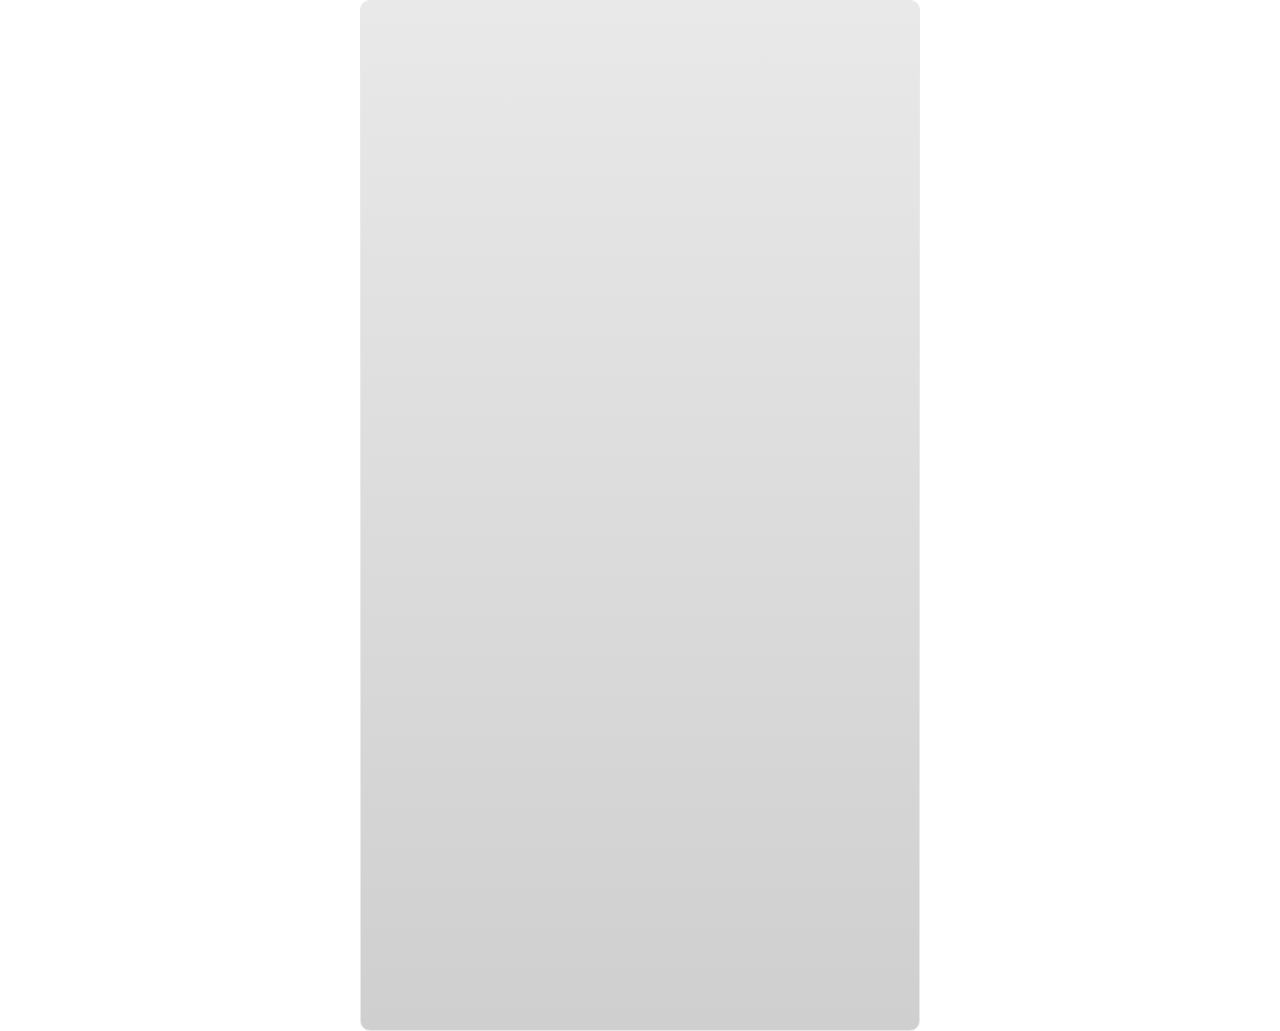
==== commit e3d6c769: "Update of screen ratio" ====
--- a/index_lms.html
+++ b/index_lms.html
@@ -27,9 +27,9 @@
       scale: 'noscale',
       captureRc: false,
       browserSize: 'optimal',
-      bgColor: '#282828',
+      bgColor: '#FFFFFF',
       features: 'AccessibleVideo,ConnectionMessages,FullScreenToggle,InsertSvgPicture,LayerPresentAsDialog,MultipleQuizTracking,UpdatedScrollingPanels,UpdatedThemeEditor',
-      themeName: 'unified',
+      themeName: 'classic',
       preloaderColor: '#FFFFFF',
       suppressAnalytics: false,
       productChannel: 'stable',
@@ -37,9 +37,9 @@
       aid: 'auth0|5bbf9ee06273ac38c1a4e407',
       cid: 'de17c515-a416-47d6-af4a-e2f5cca7e747',
       playerVersion: '3.70.29211.0',
-      publishTimestamp: '2023-09-07T18:25:23.7607749Z',
+      publishTimestamp: '2023-09-07T20:04:47.5002427Z',
       maxIosVideoElements: 10,
-      connectionSettings: { message: 'You%20are%20offline.%20Trying%20to%20reconnect...', useDarkTheme: false },
+      connectionSettings: { },
 
       
       parseParams: function(qs) {
@@ -73,7 +73,7 @@
   <script>window.THREE = { };</script>
   
 </head>
-<body style="background: #282828" class="cs-HTML theme-unified">
+<body style="background: #FFFFFF" class="cs-HTML theme-classic">
   <!-- 360 -->
   <script>!function(e){var i=/iPhone/i,o=/iPod/i,n=/iPad/i,t=/(?=.*\bAndroid\b)(?=.*\bMobile\b)/i,d=/Android/i,s=/(?=.*\bAndroid\b)(?=.*\bSD4930UR\b)/i,b=/(?=.*\bAndroid\b)(?=.*\b(?:KFOT|KFTT|KFJWI|KFJWA|KFSOWI|KFTHWI|KFTHWA|KFAPWI|KFAPWA|KFARWI|KFASWI|KFSAWI|KFSAWA)\b)/i,r=/IEMobile/i,h=/(?=.*\bWindows\b)(?=.*\bARM\b)/i,a=/BlackBerry/i,l=/BB10/i,p=/Opera Mini/i,f=/(CriOS|Chrome)(?=.*\bMobile\b)/i,u=/(?=.*\bFirefox\b)(?=.*\bMobile\b)/i,c=new RegExp("(?:Nexus 7|BNTV250|Kindle Fire|Silk|GT-P1000)","i"),w=function(e,i){return e.test(i)},A=function(e){var A=e||navigator.userAgent,v=A.split("[FBAN");if(void 0!==v[1]&&(A=v[0]),this.apple={phone:w(i,A),ipod:w(o,A),tablet:!w(i,A)&&w(n,A),device:w(i,A)||w(o,A)||w(n,A)},this.amazon={phone:w(s,A),tablet:!w(s,A)&&w(b,A),device:w(s,A)||w(b,A)},this.android={phone:w(s,A)||w(t,A),tablet:!w(s,A)&&!w(t,A)&&(w(b,A)||w(d,A)),device:w(s,A)||w(b,A)||w(t,A)||w(d,A)},this.windows={phone:w(r,A),tablet:w(h,A),device:w(r,A)||w(h,A)},this.other={blackberry:w(a,A),blackberry10:w(l,A),opera:w(p,A),firefox:w(u,A),chrome:w(f,A),device:w(a,A)||w(l,A)||w(p,A)||w(u,A)||w(f,A)},this.seven_inch=w(c,A),this.any=this.apple.device||this.android.device||this.windows.device||this.other.device||this.seven_inch,this.phone=this.apple.phone||this.android.phone||this.windows.phone,this.tablet=this.apple.tablet||this.android.tablet||this.windows.tablet,"undefined"==typeof window)return this},v=function(){var e=new A;return e.Class=A,e};"undefined"!=typeof module&&module.exports&&"undefined"==typeof window?module.exports=A:"undefined"!=typeof module&&module.exports&&"undefined"!=typeof window?module.exports=v():"function"==typeof define&&define.amd?define("isMobile",[],e.isMobile=v()):e.isMobile=v()}(this);
     window.isMobile.apple.tablet = window.isMobile.apple.tablet ||
@@ -127,7 +127,7 @@
   <div class="slide-loader"></div>
 
   <script>
-    var doc = document, loader = doc.body.querySelector('.slide-loader'); [ 1, 2, 3 ].forEach(function(n) { var d = doc.createElement('div'); d.style.backgroundColor = window.globals.preloaderColor; d.classList.add('mobile-loader-dot'); d.classList.add('dot' + n); loader.appendChild(d); });
+    if (window.globals.deviceView.isMobile) { var doc = document, loader = doc.body.querySelector('.slide-loader'); [ 1, 2, 3 ].forEach(function(n) { var d = doc.createElement('div'); d.style.backgroundColor = window.globals.preloaderColor; d.classList.add('mobile-loader-dot'); d.classList.add('dot' + n); loader.appendChild(d); }); }
   </script>
 
   <div class="mobile-load-title-overlay" style="display: none">
--- a/html5/data/css/output.min.css
+++ b/html5/data/css/output.min.css
@@ -1,24 +1,12 @@
 @font-face {
-  font-family: 'LatoBold Charset1_ Bold233520FD';
-  src: url('[data-uri]');
+  font-family: 'Open SansBold CharsBold5018567C';
+  src: url('[data-uri]');
   font-style: normal;
   font-weight: normal;
 }
 @font-face {
-  font-family: 'Lato Charset1_ 6cEsCjcMB9EB156A';
-  src: url('[data-uri]');
-  font-style: normal;
-  font-weight: normal;
-}
-@font-face {
-  font-family: 'Open Sans Charset1_ 6fb83A82A7C';
-  src: url('[data-uri]');
-  font-style: normal;
-  font-weight: normal;
-}
-@font-face {
-  font-family: 'Open SansBold CharsBoldA72B5C6D';
-  src: url('[data-uri]');
+  font-family: 'Open Sans Charset1_ 5mWC988A69F';
+  src: url('[data-uri]');
   font-style: normal;
   font-weight: normal;
 }
@@ -34,774 +22,514 @@
   font-style: normal;
   font-weight: normal;
 }
-.cs-HTML {
-  background: rgba(40, 40, 40, 1);
-}
-.cs-pxabnsnfns00001100101 .cs-infopanel  {
-  box-shadow: 0 1px 0 rgba(0, 0, 0, 0);
+.cs-npnxnanbnsnfns00000000001 .cs-infopanel  {
+  box-shadow: 0 1px 0 rgba(184, 184, 184, 1);
   background: rgba(255, 255, 255, 1);
 }
-.cs-pxabnsnfns00001100101 .cs-infopanel .cs-link {
-  color: rgba(186, 187, 186, 1);
-}
-.cs-pxabnsnfns00001100101 .cs-infopanel .cs-link:hover {
+.cs-npnxnanbnsnfns00000000001 .cs-infopanel .cs-link {
+  color: rgba(124, 34, 128, 1);
+}
+.cs-npnxnanbnsnfns00000000001 .cs-infopanel .cs-link:hover {
+  color: rgba(0, 0, 238, 1);
+}
+.cs-npnxnanbnsnfns00000000001 .cs-infopanel .cs-name {
+  color: rgba(68, 68, 68, 1);
+}
+.cs-npnxnanbnsnfns00000000001 .cs-infopanel .cs-title {
+  color: rgba(153, 153, 153, 1);
+}
+.cs-npnxnanbnsnfns00000000001 .cs-infopanelpopup  {
+  box-shadow: 0 1px 0 rgba(184, 184, 184, 1);
+  background: linear-gradient(180deg, rgba(233, 233, 233, 1) 0%, rgba(207, 207, 207, 1) 100%);
+}
+.cs-npnxnanbnsnfns00000000001 .cs-infopanelpopup .cs-link {
+  color: rgba(124, 34, 128, 1);
+}
+.cs-npnxnanbnsnfns00000000001 .cs-infopanelpopup .cs-link:hover {
+  color: rgba(0, 0, 238, 1);
+}
+.cs-npnxnanbnsnfns00000000001 .cs-infopanelpopup .cs-name {
+  color: rgba(68, 68, 68, 1);
+}
+.cs-npnxnanbnsnfns00000000001 .cs-infopanelpopup .cs-bio {
+  color: rgba(153, 153, 153, 1);
+}
+.cs-npnxnanbnsnfns00000000001 .cs-timer  {
+  color: rgba(85, 85, 85, 1);
+}
+.cs-npnxnanbnsnfns00000000001 .cs-duration stop:first-child {
+  stop-color: rgba(0, 215, 255, 1);
+}
+.cs-npnxnanbnsnfns00000000001 .cs-duration stop:last-child {
+  stop-color: rgba(0, 171, 255, 1);
+}
+.cs-npnxnanbnsnfns00000000001 .cs-elapsed stop:first-child {
+  stop-color: rgba(254, 227, 71, 1);
+}
+.cs-npnxnanbnsnfns00000000001 .cs-elapsed stop:last-child {
+  stop-color: rgba(252, 204, 42, 1);
+}
+.cs-npnxnanbnsnfns00000000001 .cs-timer .cs-pie .cs-innerstroke {
+  stroke: rgba(199, 199, 199, 1);
+}
+.cs-npnxnanbnsnfns00000000001 .cs-timer .cs-pie .cs-innerborder {
+  stroke: rgba(255, 255, 255, 1);
+}
+.cs-npnxnanbnsnfns00000000001 .cs-window  {
+  box-shadow: 0 8px 5px rgba(0, 0, 0, 0.2);
+  border-color: rgba(234, 234, 234, 1);
+  background: rgba(243, 243, 243, 1);
+  color: rgba(85, 85, 85, 1);
+}
+.cs-npnxnanbnsnfns00000000001 .cs-window .cs-diva {
+  border-color: rgba(247, 247, 247, 1);
+}
+.cs-npnxnanbnsnfns00000000001 .cs-window .cs-divb {
+  border-color: rgba(211, 211, 211, 1);
+}
+.cs-npnxnanbnsnfns00000000001 .cs-editor .cs-editor-slide {
+  color: rgba(85, 85, 85, 1);
+}
+.cs-npnxnanbnsnfns00000000001 .cs-editor .cs-editor-html {
+  color: rgba(68, 68, 68, 1);
+}
+.cs-npnxnanbnsnfns00000000001 .cs-editor .cs-editor-button {
+  text-shadow: 0 1px 0 rgba(240, 240, 240, 1);
+  color: rgba(53, 53, 53, 1);
+  border-color: rgba(177, 177, 177, 1);
+  background: linear-gradient(180deg, rgba(245, 245, 245, 1) 0%, rgba(199, 199, 199, 1) 100%);
+}
+.cs-npnxnanbnsnfns00000000001 .cs-editor .cs-editor-button:hover {
+  background: linear-gradient(180deg, rgba(242, 242, 242, 1) 0%, rgba(175, 175, 175, 1) 100%);
+}
+.cs-npnxnanbnsnfns00000000001 .cs-editor .cs-editor-button:active {
+  background: linear-gradient(180deg, rgba(199, 199, 199, 1) 0%, rgba(244, 244, 244, 1) 100%);
+}
+.cs-npnxnanbnsnfns00000000001 .cs-listitem  {
+  color: rgba(53, 53, 53, 1);
+  border-color: rgba(223, 223, 223, 1);
+}
+.cs-npnxnanbnsnfns00000000001 .cs-listitem.cs-viewed {
+  color: rgba(144, 144, 144, 1);
+}
+.cs-npnxnanbnsnfns00000000001 .cs-listitem.cs-selected {
+  color: rgba(53, 53, 53, 1);
+  background: rgba(192, 226, 241, 1);
+}
+.cs-npnxnanbnsnfns00000000001 .cs-listitem.cs-selected:hover {
+  background: rgba(192, 226, 241, 1);
+}
+.cs-npnxnanbnsnfns00000000001 .cs-listitem.cs-selected.hover {
+  background: rgba(192, 226, 241, 1);
+}
+.cs-npnxnanbnsnfns00000000001 .cs-listitem.cs-selected:focus {
+  background: rgba(192, 226, 241, 1);
+}
+.cs-npnxnanbnsnfns00000000001 .cs-listitem .cs-icon-carrot {
+  fill: rgba(53, 53, 53, 1);
+}
+.cs-npnxnanbnsnfns00000000001 .cs-listitem .cs-icon-carrot .cs-shadow {
+  fill: rgba(255, 255, 255, 1);
+}
+.cs-npnxnanbnsnfns00000000001 .cs-listitem:hover {
+  background: rgba(230, 230, 230, 1);
+}
+.cs-npnxnanbnsnfns00000000001 .cs-listitem.hover {
+  background: rgba(230, 230, 230, 1);
+}
+.cs-npnxnanbnsnfns00000000001 .cs-listitem:focus {
+  background: rgba(230, 230, 230, 1);
+}
+.cs-npnxnanbnsnfns00000000001 .cs-glossary  {
+  color: rgba(53, 53, 53, 1);
+}
+.cs-npnxnanbnsnfns00000000001 .cs-glossary .cs-scrolling-panel {
+  background: rgba(231, 231, 231, 1);
+}
+.cs-npnxnanbnsnfns00000000001 .cs-glossary .cs-term.cs-selected .cs-choice-list-trigger {
+  color: rgba(53, 53, 53, 1);
+  background: rgba(192, 226, 241, 1);
+}
+.cs-npnxnanbnsnfns00000000001 .cs-glossary .cs-term.cs-selected .cs-choice-list-trigger:focus {
+  color: rgba(53, 53, 53, 1);
+  background: rgba(192, 226, 241, 1);
+}
+.cs-npnxnanbnsnfns00000000001 .cs-glossary .cs-term:hover .cs-choice-list-trigger {
+  background: rgba(230, 230, 230, 1);
+}
+.cs-npnxnanbnsnfns00000000001 .cs-glossary .cs-term.hover .cs-choice-list-trigger {
+  background: rgba(230, 230, 230, 1);
+}
+.cs-npnxnanbnsnfns00000000001 .cs-glossary .cs-term .cs-choice-list-trigger:focus {
+  background: rgba(230, 230, 230, 1);
+}
+.cs-npnxnanbnsnfns00000000001 .cs-glossary .cs-diva {
+  border-color: rgba(226, 226, 226, 1);
+}
+.cs-npnxnanbnsnfns00000000001 .cs-glossary .cs-divb {
+  border-color: rgba(226, 226, 226, 1);
+}
+.cs-npnxnanbnsnfns00000000001 .cs-glossary .cs-divc {
+  border-color: rgba(250, 250, 250, 1);
+}
+.cs-npnxnanbnsnfns00000000001 .cs-glossary .cs-heading {
+  color: rgba(68, 68, 68, 1);
+}
+.cs-npnxnanbnsnfns00000000001 .cs-resource .cs-separator {
+  border-color: rgba(224, 224, 224, 1);
+}
+.cs-npnxnanbnsnfns00000000001 .cs-outline  {
+  color: rgba(68, 68, 68, 1);
+}
+.cs-npnxnanbnsnfns00000000001 .cs-outline .cs-diva {
+  border-color: rgba(198, 198, 198, 1);
+}
+.cs-npnxnanbnsnfns00000000001 .cs-outline .cs-divb {
+  border-color: rgba(249, 249, 249, 1);
+}
+.cs-npnxnanbnsnfns00000000001 .cs-outline .cs-divc {
+  border-color: rgba(225, 225, 225, 1);
+}
+.cs-npnxnanbnsnfns00000000001 .cs-outline .cs-search-filter:hover {
+  color: rgba(0, 0, 238, 1);
+}
+.cs-npnxnanbnsnfns00000000001 .cs-outline .cs-search-filter.hover {
+  color: rgba(0, 0, 238, 1);
+}
+.cs-npnxnanbnsnfns00000000001 .cs-transcript  {
+  color: rgba(68, 68, 68, 1);
+}
+.cs-npnxnanbnsnfns00000000001 .cs-transcript .cs-div {
+  border-color: rgba(225, 225, 225, 1);
+}
+.cs-npnxnanbnsnfns00000000001 .cs-tabs:not(.topmenu-item) {
+  color: rgba(85, 85, 85, 1);
+}
+.cs-npnxnanbnsnfns00000000001 .cs-tabs .cs-inner-button:not(.topmenu-item) {
+  text-shadow: 0 1px 0 rgba(240, 240, 240, 1);
+}
+.cs-npnxnanbnsnfns00000000001 .cs-tabs:hover:not(.topmenu-item) {
+  color: rgba(51, 51, 51, 1);
+}
+.cs-npnxnanbnsnfns00000000001 .cs-tabs.cs-selected {
+  background: rgba(243, 243, 243, 1);
+  color: rgba(51, 51, 51, 1);
+}
+.cs-npnxnanbnsnfns00000000001 .cs-seekcontrol  {
+  background: linear-gradient(180deg, rgba(245, 245, 245, 1) 0%, rgba(199, 199, 199, 1) 100%);
+  border-color: rgba(177, 177, 177, 1);
+}
+.cs-npnxnanbnsnfns00000000001 .cs-seekcontrol .cs-button:hover .cs-icon {
+  fill: rgba(85, 85, 85, 1);
+}
+.cs-npnxnanbnsnfns00000000001 .cs-seekcontrol .cs-button.hover .cs-icon {
+  fill: rgba(85, 85, 85, 1);
+}
+.cs-npnxnanbnsnfns00000000001 .cs-seekcontrol .cs-button .cs-icon-shadow {
+  fill: rgba(240, 240, 240, 1);
+}
+.cs-npnxnanbnsnfns00000000001 .cs-seekcontrol .cs-button .cs-icon {
+  fill: rgba(45, 45, 45, 1);
+}
+.cs-npnxnanbnsnfns00000000001 .cs-seekcontrol .cs-seek .cs-fill {
+  background: rgba(255, 255, 255, 1);
+}
+.cs-npnxnanbnsnfns00000000001 .cs-seekcontrol .cs-seek {
+  background: rgba(231, 231, 231, 1);
+  border-color: rgba(184, 184, 184, 1);
+}
+.cs-npnxnanbnsnfns00000000001 .cs-searchinput .cs-input {
+  color: rgba(138, 138, 138, 1);
+  border-color: rgba(173, 173, 173, 1);
+  background: rgba(223, 223, 223, 1);
+}
+.cs-npnxnanbnsnfns00000000001 .cs-searchinput .cs-input:focus {
+  color: rgba(51, 51, 51, 1);
+  background: rgba(250, 250, 250, 1);
+}
+.cs-npnxnanbnsnfns00000000001 .cs-searchinput .cs-input:hover {
+  box-shadow: inset 0 0 1px 0 rgba(107, 248, 255, 1);
+}
+.cs-npnxnanbnsnfns00000000001 .cs-searchinput .cs-input.hover {
+  box-shadow: inset 0 0 1px 0 rgba(107, 248, 255, 1);
+}
+.cs-npnxnanbnsnfns00000000001 .cs-searchinput .cs-button .cs-icon {
+  fill: rgba(138, 138, 138, 1);
+}
+.cs-npnxnanbnsnfns00000000001 .cs-searchinput .cs-button:hover {
+  fill: linear-gradient(180deg, rgba(245, 245, 245, 1) 0%, rgba(199, 199, 199, 1) 100%);
+}
+.cs-npnxnanbnsnfns00000000001 .cs-searchinput .cs-button.hover {
+  fill: linear-gradient(180deg, rgba(245, 245, 245, 1) 0%, rgba(199, 199, 199, 1) 100%);
+}
+.cs-npnxnanbnsnfns00000000001 .cs-menu  {
+  box-shadow: 0 1px 0 rgba(184, 184, 184, 1);
+  background: rgba(243, 243, 243, 1);
+}
+.cs-npnxnanbnsnfns00000000001 .cs-topmenu-item.active .cs-tab {
+  background: rgba(243, 243, 243, 1);
+}
+.cs-npnxnanbnsnfns00000000001 .cs-logo  {
+  box-shadow: 0 1px 0 rgba(184, 184, 184, 1);
+  background: rgba(255, 255, 255, 1);
+}
+.cs-npnxnanbnsnfns00000000001 .cs-checkbox  {
+  color: rgba(68, 68, 68, 1);
+}
+.cs-npnxnanbnsnfns00000000001 .cs-checkbox:hover {
+  border-color: rgba(107, 248, 255, 1);
+}
+.cs-npnxnanbnsnfns00000000001 .cs-checkbox.hover {
+  border-color: rgba(107, 248, 255, 1);
+}
+.cs-npnxnanbnsnfns00000000001 .cs-checkbox .cs-box {
   color: rgba(255, 255, 255, 1);
-}
-.cs-pxabnsnfns00001100101 .cs-infopanel .cs-name {
-  color: rgba(68, 68, 68, 1);
-}
-.cs-pxabnsnfns00001100101 .cs-infopanel .cs-title {
-  color: rgba(153, 153, 153, 1);
-}
-.cs-pxabnsnfns00001100101 .cs-infopanelpopup  {
-  box-shadow: 0 1px 0 rgba(0, 0, 0, 0);
-  background: rgba(0, 0, 0, 0);
-}
-.cs-pxabnsnfns00001100101 .cs-infopanelpopup .cs-link {
-  color: rgba(255, 0, 0, 1);
-}
-.cs-pxabnsnfns00001100101 .cs-infopanelpopup .cs-link:hover {
-  color: rgba(255, 255, 255, 1);
-}
-.cs-pxabnsnfns00001100101 .cs-infopanelpopup .cs-name {
-  color: rgba(255, 255, 255, 1);
-}
-.cs-pxabnsnfns00001100101 .cs-infopanelpopup .cs-bio {
-  color: rgba(186, 187, 186, 1);
-}
-.cs-pxabnsnfns00001100101 .cs-timer  {
-  color: rgba(186, 187, 186, 1);
-}
-.cs-pxabnsnfns00001100101 .cs-duration stop:first-child {
-  stop-color: rgba(60, 60, 60, 1);
-}
-.cs-pxabnsnfns00001100101 .cs-duration stop:last-child {
-  stop-color: rgba(60, 60, 60, 1);
-}
-.cs-pxabnsnfns00001100101 .cs-elapsed stop:first-child {
-  stop-color: rgba(254, 227, 71, 1);
-}
-.cs-pxabnsnfns00001100101 .cs-elapsed stop:last-child {
-  stop-color: rgba(254, 227, 71, 1);
-}
-.cs-pxabnsnfns00001100101 .cs-timer .cs-pie .cs-innerstroke {
-  stroke: rgba(199, 199, 199, 1);
-}
-.cs-pxabnsnfns00001100101 .cs-timer .cs-pie .cs-innerborder {
-  stroke: rgba(255, 255, 255, 1);
-}
-.cs-pxabnsnfns00001100101 .cs-window  {
-  box-shadow: 0 8px 5px rgba(0, 0, 0, 0.2);
-  border-color: rgba(49, 99, 0, 0);
-  background: rgba(33, 33, 33, 1);
-  color: rgba(248, 248, 248, 1);
-}
-.cs-pxabnsnfns00001100101 .cs-window .cs-diva {
-  border-color: rgba(78, 78, 78, 1);
-}
-.cs-pxabnsnfns00001100101 .cs-window .cs-divb {
-  border-color: rgba(78, 78, 78, 0);
-}
-.cs-pxabnsnfns00001100101 .cs-editor .cs-editor-slide {
-  color: rgba(226, 226, 226, 1);
-}
-.cs-pxabnsnfns00001100101 .cs-editor .cs-editor-html {
-  color: rgba(186, 187, 186, 1);
-}
-.cs-pxabnsnfns00001100101 .cs-editor .cs-editor-button {
-  text-shadow: 0 1px 0 rgba(0, 0, 0, 0);
-  color: rgba(255, 255, 255, 1);
+  border-color: rgba(184, 184, 184, 1);
+}
+.cs-npnxnanbnsnfns00000000001 .cs-checkbox .cs-box:checked::after {
+  color: rgba(51, 204, 0, 1);
+}
+.cs-npnxnanbnsnfns00000000001 .cs-checkbox .cs-box.checked.after {
+  color: rgba(51, 204, 0, 1);
+}
+.cs-npnxnanbnsnfns00000000001 .cs-button  {
+  text-shadow: 0 1px 0 rgba(240, 240, 240, 1);
+  color: rgba(53, 53, 53, 1);
+  border-color: rgba(177, 177, 177, 1);
+  background: linear-gradient(180deg, rgba(245, 245, 245, 1) 0%, rgba(199, 199, 199, 1) 100%);
+  box-shadow: 0 1px 0 rgba(207, 207, 207, 1);
+}
+.cs-npnxnanbnsnfns00000000001 .cs-button .cs-icon {
+  fill: rgba(53, 53, 53, 1);
+}
+.cs-npnxnanbnsnfns00000000001 .cs-button .cs-icon-shadow {
+  fill: rgba(240, 240, 240, 1);
+}
+.cs-npnxnanbnsnfns00000000001 .cs-button:hover {
+  background: linear-gradient(180deg, rgba(242, 242, 242, 1) 0%, rgba(175, 175, 175, 1) 100%);
+}
+.cs-npnxnanbnsnfns00000000001 .cs-button.hover {
+  background: linear-gradient(180deg, rgba(242, 242, 242, 1) 0%, rgba(175, 175, 175, 1) 100%);
+}
+.cs-npnxnanbnsnfns00000000001 .cs-button:active {
+  background: linear-gradient(180deg, rgba(199, 199, 199, 1) 0%, rgba(244, 244, 244, 1) 100%);
+}
+.cs-npnxnanbnsnfns00000000001 .cs-button.cs-disabled:hover {
+  background: linear-gradient(180deg, rgba(245, 245, 245, 1) 0%, rgba(199, 199, 199, 1) 100%);
+}
+.cs-npnxnanbnsnfns00000000001 .cs-button.cs-disabled.hover {
+  background: linear-gradient(180deg, rgba(245, 245, 245, 1) 0%, rgba(199, 199, 199, 1) 100%);
+}
+.cs-npnxnanbnsnfns00000000001 .cs-button.cs-disabled:active {
+  background: linear-gradient(180deg, rgba(245, 245, 245, 1) 0%, rgba(199, 199, 199, 1) 100%);
+}
+.cs-npnxnanbnsnfns00000000001 .cs-button.cs-volume:hover {
+  background: linear-gradient(180deg, rgba(245, 245, 245, 1) 0%, rgba(199, 199, 199, 1) 100%);
+}
+.cs-npnxnanbnsnfns00000000001 .cs-button.cs-volume.hover {
+  background: linear-gradient(180deg, rgba(245, 245, 245, 1) 0%, rgba(199, 199, 199, 1) 100%);
+}
+.cs-npnxnanbnsnfns00000000001 .cs-button.cs-volume:active {
+  background: linear-gradient(180deg, rgba(245, 245, 245, 1) 0%, rgba(199, 199, 199, 1) 100%);
+}
+.cs-npnxnanbnsnfns00000000001.cs-base  {
+  color: rgba(85, 85, 85, 1);
+  border-color: rgba(233, 233, 233, 1);
+  background: linear-gradient(180deg, rgba(233, 233, 233, 1) 0%, rgba(207, 207, 207, 1) 100%);
+}
+.cs-npnxnanbnsnfns00000000001.cs-base .cs-separator .cs-diva {
+  background: rgba(211, 211, 211, 1);
+}
+.cs-npnxnanbnsnfns00000000001.cs-base .cs-separator .cs-divb {
+  background: rgba(247, 247, 247, 1);
+}
+.cs-npnxnanbnsnfns00000000001.cs-base .cs-topmenu-item.active .cs-tab {
   border-color: rgba(211, 211, 211, 1);
-  background: rgba(34, 34, 34, 1);
-}
-.cs-pxabnsnfns00001100101 .cs-editor .cs-editor-button:hover {
-  background: rgba(68, 68, 68, 1);
-}
-.cs-pxabnsnfns00001100101 .cs-editor .cs-editor-button:active {
-  background: rgba(68, 68, 68, 1);
-}
-.cs-pxabnsnfns00001100101 .cs-listitem  {
-  color: rgba(186, 187, 186, 1);
-  border-color: none;
-  border: 1px solid transparent;
-}
-.cs-pxabnsnfns00001100101 .cs-listitem:hover {
-  background: rgba(255, 255, 255, 0.06);
-  border-color: rgba(108, 108, 108, 1) !important;
-  border-width: 1px;
-  border-radius: 2px;
-  border-style: solid;
-  box-sizing: border-box;
-}
-.cs-pxabnsnfns00001100101 .cs-listitem.hover {
-  background: rgba(255, 255, 255, 0.06);
-  border-color: rgba(108, 108, 108, 1) !important;
-  border-width: 1px;
-  border-radius: 2px;
-  border-style: solid;
-  box-sizing: border-box;
-}
-.cs-pxabnsnfns00001100101 .cs-glossary  {
-  color: rgba(186, 187, 186, 1);
-}
-.cs-pxabnsnfns00001100101 .cs-glossary .cs-scrolling-panel {
-  background: rgba(0, 0, 0, 0);
-}
-.cs-pxabnsnfns00001100101 .cs-glossary .cs-term.cs-selected .cs-choice-list-trigger {
-  color: rgba(255, 255, 255, 1);
-  background: rgba(255, 255, 255, 1);
-}
-.cs-pxabnsnfns00001100101 .cs-glossary .cs-term.cs-selected .cs-choice-list-trigger:focus {
-  color: rgba(255, 255, 255, 1);
-  background: rgba(255, 255, 255, 1);
-}
-.cs-pxabnsnfns00001100101 .cs-glossary .cs-term:hover .cs-choice-list-trigger {
-  background: rgba(186, 187, 186, 1);
-}
-.cs-pxabnsnfns00001100101 .cs-glossary .cs-term.hover .cs-choice-list-trigger {
-  background: rgba(186, 187, 186, 1);
-}
-.cs-pxabnsnfns00001100101 .cs-glossary .cs-term .cs-choice-list-trigger:focus {
-  background: rgba(186, 187, 186, 1);
-}
-.cs-pxabnsnfns00001100101 .cs-glossary .cs-diva {
-  border-color: rgba(0, 0, 0, 0);
-}
-.cs-pxabnsnfns00001100101 .cs-glossary .cs-divb {
-  border-color: rgba(0, 0, 0, 0);
-}
-.cs-pxabnsnfns00001100101 .cs-glossary .cs-divc {
-  border-color: rgba(0, 0, 0, 0);
-}
-.cs-pxabnsnfns00001100101 .cs-glossary .cs-heading {
-  color: rgba(248, 248, 248, 1);
-  font-weight: 700;
-}
-.note-content p span {
-  color: rgba(186, 187, 186, 1);
-  line-height: 1.4em;
-  font-size: 103.769%;
-}
-.cs-pxabnsnfns00001100101 .cs-resource .cs-separator {
-  border-color: rgba(0, 0, 0, 0);
-}
-.cs-pxabnsnfns00001100101 .cs-outline  {
-  color: rgba(45, 45, 45, 1);
-}
-.cs-pxabnsnfns00001100101 .cs-outline .cs-diva {
-  border-color: rgba(0, 0, 0, 0);
-}
-.cs-pxabnsnfns00001100101 .cs-outline .cs-divb {
-  border-color: rgba(0, 0, 0, 0);
-}
-.cs-pxabnsnfns00001100101 .cs-outline .cs-divc {
-  border-color: rgba(0, 0, 0, 0);
-}
-.cs-pxabnsnfns00001100101 .cs-outline .cs-search-filter:hover {
-  color: rgba(0, 0, 0, 0);
-}
-.cs-pxabnsnfns00001100101 .cs-outline .cs-search-filter.hover {
-  color: rgba(0, 0, 0, 0);
-}
-.cs-pxabnsnfns00001100101 .cs-transcript  {
-  color: rgba(255, 255, 255, 1);
-}
-.cs-pxabnsnfns00001100101 .cs-transcript .cs-div {
-  border-color: rgba(0, 0, 0, 0);
-}
-.cs-pxabnsnfns00001100101 .cs-tabs:not(.topmenu-item) {
-  color: rgba(248, 248, 248, 1);
-}
-.cs-pxabnsnfns00001100101 .cs-tabs .cs-inner-button:not(.topmenu-item) {
-  text-shadow: 0 1px 0 rgba(0, 0, 0, 0);
-}
-.cs-pxabnsnfns00001100101 .cs-tabs:hover:not(.topmenu-item) {
-  color: rgba(248, 248, 248, 1);
-}
-.cs-pxabnsnfns00001100101 .cs-tabs.cs-selected {
-  background: rgba(0, 0, 0, 0);
-  color: rgba(248, 248, 248, 1);
-}
-.cs-pxabnsnfns00001100101 .cs-seekcontrol  {
-  background: rgba(0, 0, 0, 0);
-  border-color: rgba(0, 0, 0, 0);
-}
-.cs-pxabnsnfns00001100101 .cs-seekcontrol .cs-button:hover .cs-icon {
-  fill: rgba(255, 255, 255, 1);
-}
-.cs-pxabnsnfns00001100101 .cs-seekcontrol .cs-button.hover .cs-icon {
-  fill: rgba(255, 255, 255, 1);
-}
-.cs-pxabnsnfns00001100101 .cs-seekcontrol .cs-button .cs-icon-shadow {
-  fill: rgba(0, 0, 0, 0);
-}
-.cs-pxabnsnfns00001100101 .cs-seekcontrol .cs-button .cs-icon {
-  fill: rgba(180, 180, 180, 1);
-}
-.cs-pxabnsnfns00001100101 .cs-seekcontrol .cs-seek .cs-fill {
-  background: rgba(255, 255, 255, 0.6);
-}
-.cs-pxabnsnfns00001100101 .cs-seekcontrol .cs-seek {
-  background: rgba(108, 108, 108, 1);
-  border-color: rgba(0, 0, 0, 0);
-}
-.cs-pxabnsnfns00001100101 .cs-searchinput .cs-input {
-  color: rgba(186, 187, 186, 1);
-  border-color: rgba(0, 0, 0, 0);
-  background: rgba(255, 255, 255, 0.06);
-}
-.cs-pxabnsnfns00001100101 .cs-searchinput .cs-input:focus {
-  color: rgba(248, 248, 248, 1);
-  background: rgba(41, 41, 41, 1);
-}
-.cs-pxabnsnfns00001100101 .cs-searchinput .cs-input:hover {
-  box-shadow: inset 0 0 1px 0 rgba(69, 126, 19, 0);
-}
-.cs-pxabnsnfns00001100101 .cs-searchinput .cs-input.hover {
-  box-shadow: inset 0 0 1px 0 rgba(69, 126, 19, 0);
-}
-.cs-pxabnsnfns00001100101 .cs-searchinput .cs-button .cs-icon {
-  fill: rgba(186, 187, 186, 1);
-}
-.cs-pxabnsnfns00001100101 .cs-searchinput .cs-button:hover {
-  fill: rgba(63, 133, 0, 1);
-}
-.cs-pxabnsnfns00001100101 .cs-searchinput .cs-button.hover {
-  fill: rgba(63, 133, 0, 1);
-}
-.cs-pxabnsnfns00001100101 .cs-menu  {
-  box-shadow: 0 1px 0 rgba(0, 0, 0, 0);
-  background: rgba(33, 33, 33, 1);
-}
-.cs-pxabnsnfns00001100101 .cs-topmenu-item.active .cs-tab {
-  background: rgba(33, 33, 33, 1);
-}
-.cs-pxabnsnfns00001100101 .cs-logo  {
-  box-shadow: 0 1px 0 rgba(37, 75, 0, 1);
-  background: rgba(255, 255, 255, 0);
-}
-.cs-pxabnsnfns00001100101 .cs-checkbox  {
-  color: rgba(255, 255, 255, 1);
-}
-.cs-pxabnsnfns00001100101 .cs-checkbox:hover {
-  border-color: rgba(175, 221, 130, 1);
-}
-.cs-pxabnsnfns00001100101 .cs-checkbox.hover {
-  border-color: rgba(175, 221, 130, 1);
-}
-.cs-pxabnsnfns00001100101 .cs-checkbox .cs-box {
-  color: rgba(255, 255, 255, 1);
-  border-color: rgba(42, 83, 0, 1);
-}
-.cs-pxabnsnfns00001100101 .cs-checkbox .cs-box:checked::after {
-  color: rgba(43, 196, 0, 1);
-}
-.cs-pxabnsnfns00001100101 .cs-button  {
-  text-shadow: 0 1px 0 rgba(0, 0, 0, 0);
-  color: rgba(186, 187, 186, 1);
-  border-color: rgba(0, 0, 0, 0);
-  background: rgba(0, 0, 0, 0);
-  box-shadow: 0 1px 0 rgba(0, 0, 0, 0);
-}
-.cs-pxabnsnfns00001100101 .cs-button .cs-icon {
-  fill: rgba(186, 187, 186, 1);
-}
-.cs-pxabnsnfns00001100101 .cs-button .cs-icon-shadow {
-  fill: rgba(0, 0, 0, 0);
-}
-.cs-pxabnsnfns00001100101 .cs-button:hover {
-  background: rgba(248, 248, 248, 1);
-}
-.cs-pxabnsnfns00001100101 .cs-button.hover {
-  background: rgba(248, 248, 248, 1);
-}
-.cs-pxabnsnfns00001100101 .cs-button:active {
-  background: rgba(0, 0, 0, 0);
-}
-.cs-pxabnsnfns00001100101 .cs-button.cs-disabled:hover {
-  background: rgba(0, 0, 0, 0);
-}
-.cs-pxabnsnfns00001100101 .cs-button.cs-disabled.hover {
-  background: rgba(0, 0, 0, 0);
-}
-.cs-pxabnsnfns00001100101 .cs-button.cs-disabled:active {
-  background: rgba(0, 0, 0, 0);
-}
-.cs-pxabnsnfns00001100101 .cs-button.cs-volume:hover {
-  background: rgba(0, 0, 0, 0);
-}
-.cs-pxabnsnfns00001100101 .cs-button.cs-volume.hover {
-  background: rgba(0, 0, 0, 0);
-}
-.cs-pxabnsnfns00001100101 .cs-button.cs-volume:active {
-  background: rgba(0, 0, 0, 0);
-}
-.cs-pxabnsnfns00001100101.cs-base  {
-  color: rgba(186, 187, 186, 1);
-  border-color: rgba(40, 40, 40, 1);
-  background: rgba(40, 40, 40, 1);
-}
-.cs-pxabnsnfns00001100101.cs-base .cs-separator .cs-diva {
-  background: rgba(69, 69, 69, 1);
-}
-.cs-pxabnsnfns00001100101.cs-base .cs-separator .cs-divb {
-  background: rgba(0, 0, 0, 0);
-}
-.cs-pxabnsnfns00001100101.cs-base .cs-topmenu-item.active .cs-tab {
-  border-color: rgba(69, 69, 69, 1);
-}
-.cs-pxabnsnfns00001100101.cs-base .cs-topmenu-item.active .cs-panel {
-  border-color: rgba(69, 69, 69, 1);
-}
-.cs-pxabnsnfns00001100101.cs-base .cs-left {
-  background: rgba(33, 33, 33, 1);
-}
-.cs-pxabnsnfns00001100101.cs-base .cs-area-primary .cs-slide-container {
-  background: rgba(40, 40, 40, 1);
-}
-.cs-pxabnsnfns00001100101.cs-base.cs-custom-theme .cs-brandhighlight-bg {
-  background: rgba(79, 189, 244, 1) !important;
-}
-.cs-pxabnsnfns00001100101.cs-base.cs-custom-theme .cs-brandhighlight-secondary-bg {
-  background: rgba(255, 255, 255, 1) !important;
-}
-.cs-pxabnsnfns00001100101.cs-base.cs-custom-theme .cs-brandhighlight-border {
-  border-color: rgba(79, 189, 244, 1) !important;
-}
-.cs-pxabnsnfns00001100101.cs-base.cs-custom-theme .cs-brandhighlight-text {
-  color: rgba(79, 189, 244, 1) !important;
-}
-.cs-pxabnsnfns00001100101.cs-base.cs-custom-theme .cs-brandhighlight-fill {
-  fill: rgba(79, 189, 244, 1) !important;
-}
-.cs-pxabnsnfns00001100101.cs-base.cs-custom-theme .cs-listitem.cs-selected {
-  background-color: rgba(255, 255, 255, 0.06) !important;
-}
-.cs-pxabnsnfns00001100101 .cs-volume::-moz-range-thumb {
-  border-color: rgba(43, 85, 0, 1);
-  box-shadow: inset 0 0 1px 0 rgba(43, 85, 0, 1);
-  background: rgba(255, 255, 255, 1);
-}
-.cs-pxabnsnfns00001100101 .cs-volume::-ms-thumb {
-  border-color: rgba(43, 85, 0, 1);
-  box-shadow: inset 0 0 1px 0 rgba(43, 85, 0, 1);
-  background: rgba(255, 255, 255, 1);
-}
-.cs-pxabnsnfns00001100101 .cs-volume::-webkit-slider-thumb {
-  border-color: rgba(43, 85, 0, 1);
-  box-shadow: inset 0 0 1px 0 rgba(43, 85, 0, 1);
-  background: rgba(255, 255, 255, 1);
-}
-.cs-pxabnsnfns00001100101 .cs-volume::-moz-range-track {
-  border-color: rgba(66, 140, 1, 1);
-  background: rgba(108, 108, 108, 1);
-}
-.cs-pxabnsnfns00001100101 .cs-volume::-ms-track {
-  border-color: rgba(66, 140, 1, 1);
-  background: rgba(108, 108, 108, 1);
-}
-.cs-pxabnsnfns00001100101 .cs-volume::-webkit-slider-runnable-track {
-  border-color: rgba(66, 140, 1, 1);
-  background: rgba(108, 108, 108, 1);
+}
+.cs-npnxnanbnsnfns00000000001.cs-base .cs-topmenu-item.active .cs-panel {
+  border-color: rgba(211, 211, 211, 1);
+}
+.cs-npnxnanbnsnfns00000000001.cs-base .cs-left {
+  background: linear-gradient(180deg, rgba(219, 219, 219, 1) 0%, rgba(195, 195, 195, 1) 100%);
+}
+.cs-npnxnanbnsnfns00000000001.cs-base .cs-area-primary .cs-slide-container {
+  background: linear-gradient(180deg, rgba(233, 233, 233, 1) 0%, rgba(207, 207, 207, 1) 100%);
+}
+.cs-npnxnanbnsnfns00000000001 .cs-volume::-moz-range-thumb {
+  border-color: rgba(165, 165, 165, 1);
+  box-shadow: inset 0 0 1px 0 rgba(212, 212, 212, 1);
+  background: rgba(200, 200, 200, 1);
+}
+.cs-npnxnanbnsnfns00000000001 .cs-volume::-ms-thumb {
+  border-color: rgba(165, 165, 165, 1);
+  box-shadow: inset 0 0 1px 0 rgba(212, 212, 212, 1);
+  background: rgba(200, 200, 200, 1);
+}
+.cs-npnxnanbnsnfns00000000001 .cs-volume::-webkit-slider-thumb {
+  border-color: rgba(165, 165, 165, 1);
+  box-shadow: inset 0 0 1px 0 rgba(212, 212, 212, 1);
+  background: rgba(200, 200, 200, 1);
+}
+.cs-npnxnanbnsnfns00000000001 .cs-volume::-moz-range-track {
+  border-color: rgba(242, 242, 242, 1);
+  background: linear-gradient(180deg, rgba(188, 188, 188, 1) 0%, rgba(188, 188, 188, 1) 50.196%, rgba(195, 195, 195, 1) 100%);
+}
+.cs-npnxnanbnsnfns00000000001 .cs-volume::-ms-track {
+  border-color: rgba(242, 242, 242, 1);
+  background: linear-gradient(180deg, rgba(188, 188, 188, 1) 0%, rgba(188, 188, 188, 1) 50.196%, rgba(195, 195, 195, 1) 100%);
+}
+.cs-npnxnanbnsnfns00000000001 .cs-volume::-webkit-slider-runnable-track {
+  border-color: rgba(242, 242, 242, 1);
+  background: linear-gradient(180deg, rgba(188, 188, 188, 1) 0%, rgba(188, 188, 188, 1) 50.196%, rgba(195, 195, 195, 1) 100%);
 }
 body.show-focus .tab-focus-box {
-  box-shadow: 0 0 0 1px rgba(255, 255, 0, 1), 0 0 0 3px rgba(0, 32, 96, 1), 0 0 5px 5px rgba(255, 255, 0, 1);
-  border-color: transparent;
-  outline: 2px transparent solid;
+  border-color: rgba(255, 255, 0, 1);
 }
 .skipnav {
-  box-shadow: 0 0 0 1px rgba(255, 255, 0, 1), 0 0 0 3px rgba(0, 32, 96, 1), 0 0 5px 5px rgba(255, 255, 0, 1);
-  border-color: transparent;
-  outline: 2px transparent solid;
-}
-.cs-pxabnsnfns00001100101 .cs-listitem:hover {
-  color: none;
-}
-.cs-pxabnsnfns00001100101 .cs-listitem.hover {
-  color: none;
-}
-.cs-pxabnsnfns00001100101 .cs-listitem.cs-viewed {
-  color: #BABBBA;
-}
-.cs-pxabnsnfns00001100101 .cs-listitem {
-  color: #BABBBA;
-}
-.cs-pxabnsnfns00001100101 .cs-listitem:hover .cs-icon-carrot * {
-  fill: none;
-}
-.cs-pxabnsnfns00001100101 .cs-listitem.hover .cs-icon-carrot * {
-  fill: none;
-}
-.cs-pxabnsnfns00001100101 .cs-listitem .cs-icon-carrot {
-  color: none;
-  top: calc(3px);
-}
-.cs-pxabnsnfns00001100101 .cs-listitem .cs-icon-carrot .cs-shadow {
-  color: #F8F8F8;
-}
-.cs-pxabnsnfns00001100101 .item-collapsible .is-scene {
-  color: #F8F8F8 !important;
-  font-weight: 700;
-}
-.cs-pxabnsnfns00001100101 .is-scene .cs-icon-carrot * {
-  color: #F8F8F8 !important;
-  font-weight: 700;
-}
-.cs-pxabnsnfns00001100101 .is-scene:not(.outline-links-collapse) > a {
-  color: #F8F8F8;
-}
-.cs-pxabnsnfns00001100101 .is-scene:not(.outline-links-collapse) .cs-icon-carrot * {
-  fill: none !important;
-  color: #F8F8F8 !important;
-}
-.cs-pxabnsnfns00001100101 .tabs, .cs-pxabnsnfns00001100101 .cs-logo {
-  border-bottom: 1px solid rgba(108, 108, 108, 1);
-}
-.cs-pxabnsnfns00001100101 .area-secondary-wrapper:after {
-  background-image: url('[data-uri]');
-  background-size: 100%;
-}
-.cs-pxabnsnfns00001100101 .panel-footer {
-  background: #212121;
-}
-.cs-pxabnsnfns00001100101 #outline-search {
-  background: rgba(255, 255, 255, 0.06);
-  border-color: rgba(108, 108, 108, 1);
-  border-width: 1px;
-  border-style: solid;
-}
-.cs-pxabnsnfns00001100101 .topmenu-panel #outline-search {
-  background: #545454;
-}
-.cs-pxabnsnfns00001100101 .search-icon circle, .cs-pxabnsnfns00001100101 .search-icon path {
-  stroke: #BABBBA;
-}
-.cs-pxabnsnfns00001100101 #outline-search input[type   =search] {
-  color: #F8F8F8;
-}
-.cs-pxabnsnfns00001100101 #outline-search ::-webkit-input-placeholder {
-  color: #BABBBA !important;
-}
-.cs-pxabnsnfns00001100101 #outline-search :-ms-input-placeholder {
-  color: #BABBBA !important;
-}
-.cs-pxabnsnfns00001100101 #outline-search ::-moz-placeholder {
-  color: #BABBBA !important;
-  opacity: 1;
-}
-.cs-pxabnsnfns00001100101 .cs-topmenu-item.active, body:not(.is-touchable-tablet) .cs-pxabnsnfns00001100101 .cs-topmenu-item:hover {
-  color: #F8F8F8;
-}
-.cs-pxabnsnfns00001100101 .cs-topmenu-item.button-tapped {
-  color: #F8F8F8;
-}
-.cs-pxabnsnfns00001100101 .cs-topmenu-item.active .cs-tab, .cs-pxabnsnfns00001100101 .cs-topmenu-item .cs-tab {
-  background: transparent !important;
-  border: none !important;
-}
-.cs-pxabnsnfns00001100101 .top-tabs-drop-icon div {
-  background: #BABBBA;
-}
-.cs-pxabnsnfns00001100101 .cs-panel.topmenu-panel .panel-content, .cs-pxabnsnfns00001100101 .top-tabs-drop {
-  background: #212121;
-}
-.cs-pxabnsnfns00001100101 .cs-topmenu-item.active .cs-panel {
-  background: #212121;
-}
-.cs-pxabnsnfns00001100101 .cs-menu.topmenu-panel, .cs-pxabnsnfns00001100101 .top-tabs-drop {
-  border: 1px solid rgba(69, 69, 69, 1) !important;
-  border-radius: 3px;
-}
-.cs-pxabnsnfns00001100101 .resources .resources-list a:hover {
-  background: rgba(255, 255, 255, 0.06);
-}
-body:not(.is-touchable-tablet) .cs-pxabnsnfns00001100101 .resources .resources-list a:hover {
-  background: rgba(255, 255, 255, 0.06);
-}
-.cs-pxabnsnfns00001100101 .resources .resources-list a.hover {
-  background: rgba(255, 255, 255, 0.06);
-}
-body:not(.is-touchable-tablet) .cs-pxabnsnfns00001100101 .resources .resources-list a.hover {
-  background: rgba(255, 255, 255, 0.06);
-}
-.cs-pxabnsnfns00001100101 .resources .resources-list a.button-tapped {
-  background: rgba(255, 255, 255, 0.06);
-}
-.cs-pxabnsnfns00001100101 .cs-icon path, .cs-pxabnsnfns00001100101 .cs-icon rect, .cs-pxabnsnfns00001100101 .cs-icon polygon, .cs-pxabnsnfns00001100101 .menu-icon-wrapper.menu-icon-wrapper-hover path {
-  fill: #BABBBA;
-}
-.cs-pxabnsnfns00001100101 .cs-icon .icon-stroke-only {
-  fill: none !important;
-  stroke: #BABBBA !important;
-}
-body:not(.is-touchable-tablet) .cs-pxabnsnfns00001100101 .cs-button:hover .cs-icon path, body:not(.is-touchable-tablet) .cs-pxabnsnfns00001100101 .cs-button:hover .cs-icon rect, body:not(.is-touchable-tablet) .cs-pxabnsnfns00001100101 .cs-button:hover .cs-icon polygon {
-  fill: #F8F8F8;
-}
-body:not(.is-touchable-tablet) .cs-pxabnsnfns00001100101 .cs-tabs:hover .search-icon circle, body:not(.is-touchable-tablet) .cs-pxabnsnfns00001100101 .cs-tabs:hover .search-icon path {
-  stroke: #F8F8F8;
-}
-.cs-pxabnsnfns00001100101 .cs-button.button-tapped .cs-icon path, .cs-pxabnsnfns00001100101 .cs-button.button-tapped .cs-icon rect, .cs-pxabnsnfns00001100101 .cs-button.button-tapped .cs-icon polygon {
-  fill: #F8F8F8;
-}
-body:not(.is-touchable-tablet) .cs-pxabnsnfns00001100101 .cs-button:hover .cs-icon .icon-stroke-only {
-  fill: none !important;
-  stroke: #F8F8F8 !important;
-}
-.cs-pxabnsnfns00001100101 .cs-button:button-tapped .cs-icon .icon-stroke-only {
-  fill: none !important;
-  stroke: #F8F8F8 !important;
-}
-.cs-pxabnsnfns00001100101 .menu-icon-wrapper.menu-icon-wrapper-hover svg path {
-  fill: #F8F8F8;
-}
-.floating-sidebar:not(.sidebar-closed) .cs-pxabnsnfns00001100101 #hamburger .menu-icon-wrapper svg path {
-  fill: #BABBBA;
-}
-.floating-sidebar:not(.sidebar-closed) .cs-pxabnsnfns00001100101 #hamburger .menu-icon-wrapper.menu-icon-wrapper-hover svg path {
-  fill: #F8F8F8;
-}
-.cs-pxabnsnfns00001100101 .volume .btn:before {
-  background-image: url('[data-uri]');
-}
-.cs-pxabnsnfns00001100101 .volume-track {
-  background: #6C6C6C;
-}
-.cs-pxabnsnfns00001100101 .volume-icon circle {
-  stroke: #BABBBA;
-}
-.cs-pxabnsnfns00001100101 .cs-settings > .settings-panel {
-  background: #212121;
-  border: 1px solid rgba(69, 69, 69, 1) !important;
-  border-radius: 3px;
-}
-.cs-pxabnsnfns00001100101 .cs-settings > .panel-down-arrow {
-  fill: #212121;
-}
-.cs-pxabnsnfns00001100101 .switch-toggle .border {
-  stroke: #7C7C7C;
-}
-.cs-pxabnsnfns00001100101 .switch-toggle .thumb-off .thumb {
-  fill: #A2A2A2;
-}
-.cs-pxabnsnfns00001100101 .switch-toggle .thumb-on .track {
-  fill: rgba(79, 189, 244, 1);
-}
-.cs-pxabnsnfns00001100101 .switch-toggle .thumb-off .track {
-  fill: rgba(255, 255, 255, 0.1);
-}
-.cs-pxabnsnfns00001100101 .switch-label {
-  color: #BABBBA;
-}
-.cs-pxabnsnfns00001100101 .cs-panel .scrollarea-btn:after {
-  background: rgba(179, 180, 179, 0.75);
-}
-.scrollarea-scrollbar:hover .scrollarea-btn:after, .scrollarea-scrollbar.highlight-scrollbar .scrollarea-btn:after {
-  background: rgba(179, 180, 179, 0.75);
-}
-.floating-sidebar .sidebar-overlay {
-  background: rgba(0, 0, 0, 0.85);
-}
-.cs-pxabnsnfns00001100101 .overlay-message {
-  background: rgba(0, 0, 0, 0.85);
-}
-.cs-pxabnsnfns00001100101 .top-ui-bg, .cs-pxabnsnfns00001100101 .bottom-ui-bg, .cs-pxabnsnfns00001100101 .right-ui-bg, .cs-pxabnsnfns00001100101 .left-ui-bg {
-  background: rgba(40, 40, 40, 0.8);
-}
-.cs-pxabnsnfns00001100101 .circle-progress-bg {
-  fill: #282828;
-}
-.cs-pxabnsnfns00001100101 .circle-progress-well {
-  fill: #6C6C6C;
-}
-.cs-pxabnsnfns00001100101 .circle-progress-pie {
-  stroke: #6C6C6C;
-}
-.cs-pxabnsnfns00001100101 .lightbox .option-pane {
-  background: rgba(40, 40, 40, 0.8);
-}
-.cs-pxabnsnfns00001100101 .lightbox .option-pane:before {
-  background: #282828;
-}
-.cs-pxabnsnfns00001100101 .message-window {
-  background: #212121;
-  border: 1px solid rgba(255, 255, 255, 1) !important;
-  border-radius: 3px;
-}
-.cs-pxabnsnfns00001100101 .message-window-header p, .cs-pxabnsnfns00001100101 .message-window-text {
-  color: #F8F8F8;
-}
-.cs-pxabnsnfns00001100101 .message-window-header p {
-  border-bottom: 1px solid rgba(255, 255, 255, 1);
-}
-.cs-pxabnsnfns00001100101 .message-window button.slide-object-button {
-  border: 1px solid rgba(255, 255, 255, 1) !important;
-}
-.cs-pxabnsnfns00001100101 .message-window button.slide-object-button:hover {
-  background: rgba(255, 255, 255, 0.06) !important;
-}
-.message-window .slide-object-button tspan, .message-window .slide-object-button-text tspan {
-  fill: #F8F8F8 !important;
-}
-body:not(.is-touchable-tablet) .cs-pxabnsnfns00001100101 .cs-button:hover .text {
-  color: #F8F8F8;
-}
-.cs-pxabnsnfns00001100101 .cs-button.button-tapped .text {
-  color: #F8F8F8;
-}
-.cs-pxabnsnfns00001100101.cs-base {
-  background: #282828;
-}
-.cs-pxabnsnfns00001100101 .cs-menu {
-  background: transparent;
-}
-.cs-pxabnsnfns00001100101 .progress-bar .progress-bar-fill:after {
-  background: #FFFFFF !important;
-}
-.cs-pxabnsnfns00001100101 .volume-dot {
-  background: #FFFFFF !important;
-}
-.fn-npnxnanbsnfns00001100101 {
-  font-family: 'Lato22AB4CAF';
+  border-color: rgba(255, 255, 0, 1);
+}
+.fn-npnxnanbsnfns00000000001 {
+  font-family: 'Open SansD6FFC9F9';
   -webkit-font-variant-ligatures: no-common-ligatures;
   font-variant-ligatures: no-common-ligatures;
 }
-.fn-pxabnsnfns00001100101 {
-  font-family: 'Lato22AB4CAF';
+.fn-pxabnsnfns00000000001 {
+  font-family: 'Open SansD6FFC9F9';
   -webkit-font-variant-ligatures: no-common-ligatures;
   font-variant-ligatures: no-common-ligatures;
 }
-.fn-npxnabnsnfns00001100101 {
-  font-family: 'Lato22AB4CAF';
+.fn-npxnabnsnfns00000000001 {
+  font-family: 'Open SansD6FFC9F9';
   -webkit-font-variant-ligatures: no-common-ligatures;
   font-variant-ligatures: no-common-ligatures;
 }
-.fn-npnxnanbnsnfns00001100101 {
-  font-family: 'Lato22AB4CAF';
+.fn-npnxnanbnsnfns00000000001 {
+  font-family: 'Open SansD6FFC9F9';
   -webkit-font-variant-ligatures: no-common-ligatures;
   font-variant-ligatures: no-common-ligatures;
 }
-.fn-pxabnsnfns00001100100 {
-  font-family: 'Lato22AB4CAF';
+.fn-pxabnsnfns00000000000 {
+  font-family: 'Open SansD6FFC9F9';
   -webkit-font-variant-ligatures: no-common-ligatures;
   font-variant-ligatures: no-common-ligatures;
 }
 @font-face {
-  font-family: 'Lato22AB4CAF';
-  src: url('[data-uri]');
+  font-family: 'Open SansD6FFC9F9';
+  src: url('[data-uri]');
   font-style: normal;
   font-weight: bold;
 }
 @font-face {
-  font-family: 'Lato22AB4CAF';
-  src: url('[data-uri]');
+  font-family: 'Open SansD6FFC9F9';
+  src: url('[data-uri]');
   font-style: normal;
   font-weight: normal;
 }
 .cs-InvalidPromptSlide .cs-6AORpdX5szl-InvalidPromptSlide-btn0 {
-  color: rgba(255, 255, 255, 1);
-  border-color: rgba(211, 211, 211, 1);
-  background: rgba(34, 34, 34, 1);
-  text-shadow: 0 1px 0 rgba(0, 0, 0, 0);
+  color: rgba(53, 53, 53, 1);
+  border-color: rgba(177, 177, 177, 1);
+  background: linear-gradient(180deg, rgba(245, 245, 245, 1) 0%, rgba(199, 199, 199, 1) 100%);
+  text-shadow: 0 1px 0 rgba(240, 240, 240, 1);
 }
 .cs-InvalidPromptSlide .cs-6AORpdX5szl-InvalidPromptSlide-btn0 .cs-html {
-  color: rgba(186, 187, 186, 1);
+  color: rgba(68, 68, 68, 1);
 }
 .cs-InvalidPromptSlide .cs-6AORpdX5szl-InvalidPromptSlide-btn0 .cs-slide {
-  border-color: rgba(226, 226, 226, 1);
+  border-color: rgba(85, 85, 85, 1);
 }
 .cs-InvalidPromptSlide .cs-6AORpdX5szl-InvalidPromptSlide-btn0:hover {
-  background: rgba(68, 68, 68, 1);
+  background: linear-gradient(180deg, rgba(242, 242, 242, 1) 0%, rgba(175, 175, 175, 1) 100%);
 }
 .cs-InvalidPromptSlide .cs-6AORpdX5szl-InvalidPromptSlide-btn0:active {
-  background: rgba(68, 68, 68, 1);
+  background: linear-gradient(180deg, rgba(199, 199, 199, 1) 0%, rgba(244, 244, 244, 1) 100%);
 }
 .cs-PrintPromptSlide .cs-6AORpdX5szl-PrintPromptSlide-btn0 {
-  color: rgba(255, 255, 255, 1);
-  border-color: rgba(211, 211, 211, 1);
-  background: rgba(34, 34, 34, 1);
-  text-shadow: 0 1px 0 rgba(0, 0, 0, 0);
+  color: rgba(53, 53, 53, 1);
+  border-color: rgba(177, 177, 177, 1);
+  background: linear-gradient(180deg, rgba(245, 245, 245, 1) 0%, rgba(199, 199, 199, 1) 100%);
+  text-shadow: 0 1px 0 rgba(240, 240, 240, 1);
 }
 .cs-PrintPromptSlide .cs-6AORpdX5szl-PrintPromptSlide-btn0 .cs-html {
-  color: rgba(186, 187, 186, 1);
+  color: rgba(68, 68, 68, 1);
 }
 .cs-PrintPromptSlide .cs-6AORpdX5szl-PrintPromptSlide-btn0 .cs-slide {
-  border-color: rgba(226, 226, 226, 1);
+  border-color: rgba(85, 85, 85, 1);
 }
 .cs-PrintPromptSlide .cs-6AORpdX5szl-PrintPromptSlide-btn0:hover {
-  background: rgba(68, 68, 68, 1);
+  background: linear-gradient(180deg, rgba(242, 242, 242, 1) 0%, rgba(175, 175, 175, 1) 100%);
 }
 .cs-PrintPromptSlide .cs-6AORpdX5szl-PrintPromptSlide-btn0:active {
-  background: rgba(68, 68, 68, 1);
+  background: linear-gradient(180deg, rgba(199, 199, 199, 1) 0%, rgba(244, 244, 244, 1) 100%);
 }
 .cs-ScrollPromptSlide .cs-6AORpdX5szl-ScrollPromptSlide-btn0 {
-  color: rgba(255, 255, 255, 1);
-  border-color: rgba(211, 211, 211, 1);
-  background: rgba(34, 34, 34, 1);
-  text-shadow: 0 1px 0 rgba(0, 0, 0, 0);
+  color: rgba(53, 53, 53, 1);
+  border-color: rgba(177, 177, 177, 1);
+  background: linear-gradient(180deg, rgba(245, 245, 245, 1) 0%, rgba(199, 199, 199, 1) 100%);
+  text-shadow: 0 1px 0 rgba(240, 240, 240, 1);
 }
 .cs-ScrollPromptSlide .cs-6AORpdX5szl-ScrollPromptSlide-btn0 .cs-html {
-  color: rgba(186, 187, 186, 1);
+  color: rgba(68, 68, 68, 1);
 }
 .cs-ScrollPromptSlide .cs-6AORpdX5szl-ScrollPromptSlide-btn0 .cs-slide {
-  border-color: rgba(226, 226, 226, 1);
+  border-color: rgba(85, 85, 85, 1);
 }
 .cs-ScrollPromptSlide .cs-6AORpdX5szl-ScrollPromptSlide-btn0:hover {
-  background: rgba(68, 68, 68, 1);
+  background: linear-gradient(180deg, rgba(242, 242, 242, 1) 0%, rgba(175, 175, 175, 1) 100%);
 }
 .cs-ScrollPromptSlide .cs-6AORpdX5szl-ScrollPromptSlide-btn0:active {
-  background: rgba(68, 68, 68, 1);
+  background: linear-gradient(180deg, rgba(199, 199, 199, 1) 0%, rgba(244, 244, 244, 1) 100%);
 }
 .cs-ResumePromptSlide .cs-6AORpdX5szl-ResumePromptSlide-btn0 {
-  color: rgba(255, 255, 255, 1);
-  border-color: rgba(211, 211, 211, 1);
-  background: rgba(34, 34, 34, 1);
-  text-shadow: 0 1px 0 rgba(0, 0, 0, 0);
+  color: rgba(53, 53, 53, 1);
+  border-color: rgba(177, 177, 177, 1);
+  background: linear-gradient(180deg, rgba(245, 245, 245, 1) 0%, rgba(199, 199, 199, 1) 100%);
+  text-shadow: 0 1px 0 rgba(240, 240, 240, 1);
 }
 .cs-ResumePromptSlide .cs-6AORpdX5szl-ResumePromptSlide-btn0 .cs-html {
-  color: rgba(186, 187, 186, 1);
+  color: rgba(68, 68, 68, 1);
 }
 .cs-ResumePromptSlide .cs-6AORpdX5szl-ResumePromptSlide-btn0 .cs-slide {
-  border-color: rgba(226, 226, 226, 1);
+  border-color: rgba(85, 85, 85, 1);
 }
 .cs-ResumePromptSlide .cs-6AORpdX5szl-ResumePromptSlide-btn0:hover {
-  background: rgba(68, 68, 68, 1);
+  background: linear-gradient(180deg, rgba(242, 242, 242, 1) 0%, rgba(175, 175, 175, 1) 100%);
 }
 .cs-ResumePromptSlide .cs-6AORpdX5szl-ResumePromptSlide-btn0:active {
-  background: rgba(68, 68, 68, 1);
+  background: linear-gradient(180deg, rgba(199, 199, 199, 1) 0%, rgba(244, 244, 244, 1) 100%);
 }
 .cs-ResumePromptSlide .cs-6AORpdX5szl-ResumePromptSlide-btn1 {
-  color: rgba(255, 255, 255, 1);
-  border-color: rgba(211, 211, 211, 1);
-  background: rgba(34, 34, 34, 1);
-  text-shadow: 0 1px 0 rgba(0, 0, 0, 0);
+  color: rgba(53, 53, 53, 1);
+  border-color: rgba(177, 177, 177, 1);
+  background: linear-gradient(180deg, rgba(245, 245, 245, 1) 0%, rgba(199, 199, 199, 1) 100%);
+  text-shadow: 0 1px 0 rgba(240, 240, 240, 1);
 }
 .cs-ResumePromptSlide .cs-6AORpdX5szl-ResumePromptSlide-btn1 .cs-html {
-  color: rgba(186, 187, 186, 1);
+  color: rgba(68, 68, 68, 1);
 }
 .cs-ResumePromptSlide .cs-6AORpdX5szl-ResumePromptSlide-btn1 .cs-slide {
-  border-color: rgba(226, 226, 226, 1);
+  border-color: rgba(85, 85, 85, 1);
 }
 .cs-ResumePromptSlide .cs-6AORpdX5szl-ResumePromptSlide-btn1:hover {
-  background: rgba(68, 68, 68, 1);
+  background: linear-gradient(180deg, rgba(242, 242, 242, 1) 0%, rgba(175, 175, 175, 1) 100%);
 }
 .cs-ResumePromptSlide .cs-6AORpdX5szl-ResumePromptSlide-btn1:active {
-  background: rgba(68, 68, 68, 1);
+  background: linear-gradient(180deg, rgba(199, 199, 199, 1) 0%, rgba(244, 244, 244, 1) 100%);
 }
 .cs-ExternalInterfaceErrorSlide .cs-buttonOK {
-  color: rgba(255, 255, 255, 1);
-  border-color: rgba(211, 211, 211, 1);
-  background: rgba(34, 34, 34, 1);
-  text-shadow: 0 1px 0 rgba(0, 0, 0, 0);
+  color: rgba(53, 53, 53, 1);
+  border-color: rgba(177, 177, 177, 1);
+  background: linear-gradient(180deg, rgba(245, 245, 245, 1) 0%, rgba(199, 199, 199, 1) 100%);
+  text-shadow: 0 1px 0 rgba(240, 240, 240, 1);
 }
 .cs-ExternalInterfaceErrorSlide .cs-buttonOK .cs-html {
-  color: rgba(186, 187, 186, 1);
+  color: rgba(68, 68, 68, 1);
 }
 .cs-ExternalInterfaceErrorSlide .cs-buttonOK .cs-slide {
-  border-color: rgba(226, 226, 226, 1);
+  border-color: rgba(85, 85, 85, 1);
 }
 .cs-ExternalInterfaceErrorSlide .cs-buttonOK:hover {
-  background: rgba(68, 68, 68, 1);
+  background: linear-gradient(180deg, rgba(242, 242, 242, 1) 0%, rgba(175, 175, 175, 1) 100%);
 }
 .cs-ExternalInterfaceErrorSlide .cs-buttonOK:active {
-  background: rgba(68, 68, 68, 1);
-}
+  background: linear-gradient(180deg, rgba(199, 199, 199, 1) 0%, rgba(244, 244, 244, 1) 100%);
+}
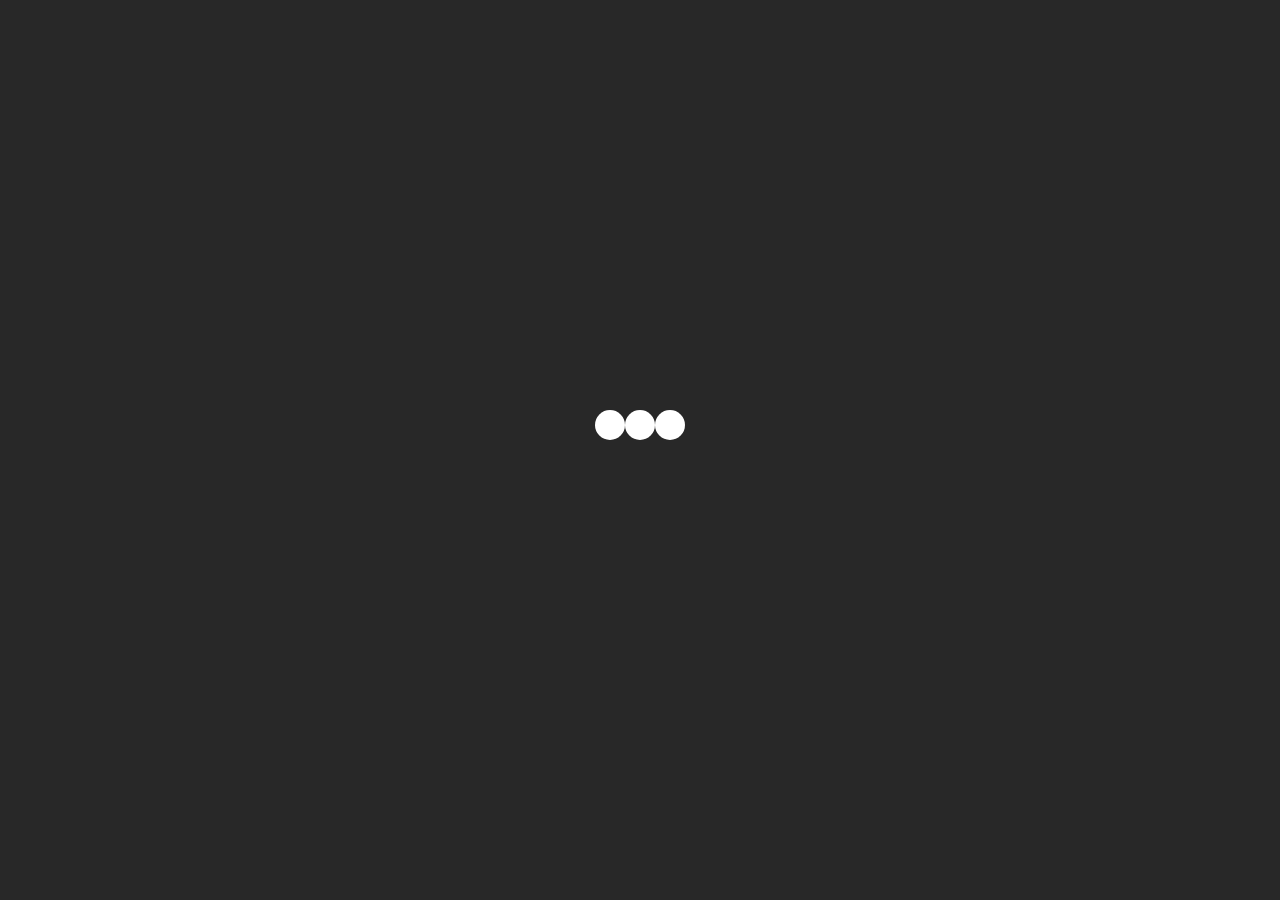
==== commit 3d96bf76: "Update player" ====
--- a/index_lms.html
+++ b/index_lms.html
@@ -27,9 +27,9 @@
       scale: 'noscale',
       captureRc: false,
       browserSize: 'optimal',
-      bgColor: '#FFFFFF',
+      bgColor: '#282828',
       features: 'AccessibleVideo,ConnectionMessages,FullScreenToggle,InsertSvgPicture,LayerPresentAsDialog,MultipleQuizTracking,UpdatedScrollingPanels,UpdatedThemeEditor',
-      themeName: 'classic',
+      themeName: 'unified',
       preloaderColor: '#FFFFFF',
       suppressAnalytics: false,
       productChannel: 'stable',
@@ -37,9 +37,9 @@
       aid: 'auth0|5bbf9ee06273ac38c1a4e407',
       cid: 'de17c515-a416-47d6-af4a-e2f5cca7e747',
       playerVersion: '3.70.29211.0',
-      publishTimestamp: '2023-09-07T20:04:47.5002427Z',
+      publishTimestamp: '2023-09-08T00:12:01.1020082Z',
       maxIosVideoElements: 10,
-      connectionSettings: { },
+      connectionSettings: { message: 'You%20are%20offline.%20Trying%20to%20reconnect...', useDarkTheme: false },
 
       
       parseParams: function(qs) {
@@ -73,7 +73,7 @@
   <script>window.THREE = { };</script>
   
 </head>
-<body style="background: #FFFFFF" class="cs-HTML theme-classic">
+<body style="background: #282828" class="cs-HTML theme-unified">
   <!-- 360 -->
   <script>!function(e){var i=/iPhone/i,o=/iPod/i,n=/iPad/i,t=/(?=.*\bAndroid\b)(?=.*\bMobile\b)/i,d=/Android/i,s=/(?=.*\bAndroid\b)(?=.*\bSD4930UR\b)/i,b=/(?=.*\bAndroid\b)(?=.*\b(?:KFOT|KFTT|KFJWI|KFJWA|KFSOWI|KFTHWI|KFTHWA|KFAPWI|KFAPWA|KFARWI|KFASWI|KFSAWI|KFSAWA)\b)/i,r=/IEMobile/i,h=/(?=.*\bWindows\b)(?=.*\bARM\b)/i,a=/BlackBerry/i,l=/BB10/i,p=/Opera Mini/i,f=/(CriOS|Chrome)(?=.*\bMobile\b)/i,u=/(?=.*\bFirefox\b)(?=.*\bMobile\b)/i,c=new RegExp("(?:Nexus 7|BNTV250|Kindle Fire|Silk|GT-P1000)","i"),w=function(e,i){return e.test(i)},A=function(e){var A=e||navigator.userAgent,v=A.split("[FBAN");if(void 0!==v[1]&&(A=v[0]),this.apple={phone:w(i,A),ipod:w(o,A),tablet:!w(i,A)&&w(n,A),device:w(i,A)||w(o,A)||w(n,A)},this.amazon={phone:w(s,A),tablet:!w(s,A)&&w(b,A),device:w(s,A)||w(b,A)},this.android={phone:w(s,A)||w(t,A),tablet:!w(s,A)&&!w(t,A)&&(w(b,A)||w(d,A)),device:w(s,A)||w(b,A)||w(t,A)||w(d,A)},this.windows={phone:w(r,A),tablet:w(h,A),device:w(r,A)||w(h,A)},this.other={blackberry:w(a,A),blackberry10:w(l,A),opera:w(p,A),firefox:w(u,A),chrome:w(f,A),device:w(a,A)||w(l,A)||w(p,A)||w(u,A)||w(f,A)},this.seven_inch=w(c,A),this.any=this.apple.device||this.android.device||this.windows.device||this.other.device||this.seven_inch,this.phone=this.apple.phone||this.android.phone||this.windows.phone,this.tablet=this.apple.tablet||this.android.tablet||this.windows.tablet,"undefined"==typeof window)return this},v=function(){var e=new A;return e.Class=A,e};"undefined"!=typeof module&&module.exports&&"undefined"==typeof window?module.exports=A:"undefined"!=typeof module&&module.exports&&"undefined"!=typeof window?module.exports=v():"function"==typeof define&&define.amd?define("isMobile",[],e.isMobile=v()):e.isMobile=v()}(this);
     window.isMobile.apple.tablet = window.isMobile.apple.tablet ||
@@ -127,7 +127,7 @@
   <div class="slide-loader"></div>
 
   <script>
-    if (window.globals.deviceView.isMobile) { var doc = document, loader = doc.body.querySelector('.slide-loader'); [ 1, 2, 3 ].forEach(function(n) { var d = doc.createElement('div'); d.style.backgroundColor = window.globals.preloaderColor; d.classList.add('mobile-loader-dot'); d.classList.add('dot' + n); loader.appendChild(d); }); }
+    var doc = document, loader = doc.body.querySelector('.slide-loader'); [ 1, 2, 3 ].forEach(function(n) { var d = doc.createElement('div'); d.style.backgroundColor = window.globals.preloaderColor; d.classList.add('mobile-loader-dot'); d.classList.add('dot' + n); loader.appendChild(d); });
   </script>
 
   <div class="mobile-load-title-overlay" style="display: none">
--- a/html5/data/css/output.min.css
+++ b/html5/data/css/output.min.css
@@ -1,12 +1,24 @@
 @font-face {
-  font-family: 'Open SansBold CharsBold5018567C';
-  src: url('[data-uri]');
+  font-family: 'LatoBold Charset1_ Bold04617814';
+  src: url('[data-uri]');
   font-style: normal;
   font-weight: normal;
 }
 @font-face {
-  font-family: 'Open Sans Charset1_ 5mWC988A69F';
-  src: url('[data-uri]');
+  font-family: 'Lato Charset1_ 6ecm99H89B56B293';
+  src: url('[data-uri]');
+  font-style: normal;
+  font-weight: normal;
+}
+@font-face {
+  font-family: 'Open Sans Charset1_ 5z8324172BB';
+  src: url('[data-uri]');
+  font-style: normal;
+  font-weight: normal;
+}
+@font-face {
+  font-family: 'Open SansBold CharsBoldF782953A';
+  src: url('[data-uri]');
   font-style: normal;
   font-weight: normal;
 }
@@ -22,15 +34,18 @@
   font-style: normal;
   font-weight: normal;
 }
+.cs-HTML {
+  background: rgba(40, 40, 40, 1);
+}
 .cs-npnxnanbnsnfns00000000001 .cs-infopanel  {
-  box-shadow: 0 1px 0 rgba(184, 184, 184, 1);
+  box-shadow: 0 1px 0 rgba(0, 0, 0, 0);
   background: rgba(255, 255, 255, 1);
 }
 .cs-npnxnanbnsnfns00000000001 .cs-infopanel .cs-link {
-  color: rgba(124, 34, 128, 1);
+  color: rgba(186, 187, 186, 1);
 }
 .cs-npnxnanbnsnfns00000000001 .cs-infopanel .cs-link:hover {
-  color: rgba(0, 0, 238, 1);
+  color: rgba(255, 255, 255, 1);
 }
 .cs-npnxnanbnsnfns00000000001 .cs-infopanel .cs-name {
   color: rgba(68, 68, 68, 1);
@@ -39,35 +54,35 @@
   color: rgba(153, 153, 153, 1);
 }
 .cs-npnxnanbnsnfns00000000001 .cs-infopanelpopup  {
-  box-shadow: 0 1px 0 rgba(184, 184, 184, 1);
-  background: linear-gradient(180deg, rgba(233, 233, 233, 1) 0%, rgba(207, 207, 207, 1) 100%);
+  box-shadow: 0 1px 0 rgba(0, 0, 0, 0);
+  background: rgba(0, 0, 0, 0);
 }
 .cs-npnxnanbnsnfns00000000001 .cs-infopanelpopup .cs-link {
-  color: rgba(124, 34, 128, 1);
+  color: rgba(255, 0, 0, 1);
 }
 .cs-npnxnanbnsnfns00000000001 .cs-infopanelpopup .cs-link:hover {
-  color: rgba(0, 0, 238, 1);
+  color: rgba(255, 255, 255, 1);
 }
 .cs-npnxnanbnsnfns00000000001 .cs-infopanelpopup .cs-name {
-  color: rgba(68, 68, 68, 1);
+  color: rgba(255, 255, 255, 1);
 }
 .cs-npnxnanbnsnfns00000000001 .cs-infopanelpopup .cs-bio {
-  color: rgba(153, 153, 153, 1);
+  color: rgba(186, 187, 186, 1);
 }
 .cs-npnxnanbnsnfns00000000001 .cs-timer  {
-  color: rgba(85, 85, 85, 1);
+  color: rgba(186, 187, 186, 1);
 }
 .cs-npnxnanbnsnfns00000000001 .cs-duration stop:first-child {
-  stop-color: rgba(0, 215, 255, 1);
+  stop-color: rgba(60, 60, 60, 1);
 }
 .cs-npnxnanbnsnfns00000000001 .cs-duration stop:last-child {
-  stop-color: rgba(0, 171, 255, 1);
+  stop-color: rgba(60, 60, 60, 1);
 }
 .cs-npnxnanbnsnfns00000000001 .cs-elapsed stop:first-child {
   stop-color: rgba(254, 227, 71, 1);
 }
 .cs-npnxnanbnsnfns00000000001 .cs-elapsed stop:last-child {
-  stop-color: rgba(252, 204, 42, 1);
+  stop-color: rgba(254, 227, 71, 1);
 }
 .cs-npnxnanbnsnfns00000000001 .cs-timer .cs-pie .cs-innerstroke {
   stroke: rgba(199, 199, 199, 1);
@@ -77,459 +92,716 @@
 }
 .cs-npnxnanbnsnfns00000000001 .cs-window  {
   box-shadow: 0 8px 5px rgba(0, 0, 0, 0.2);
-  border-color: rgba(234, 234, 234, 1);
-  background: rgba(243, 243, 243, 1);
-  color: rgba(85, 85, 85, 1);
+  border-color: rgba(49, 99, 0, 0);
+  background: rgba(33, 33, 33, 1);
+  color: rgba(248, 248, 248, 1);
 }
 .cs-npnxnanbnsnfns00000000001 .cs-window .cs-diva {
-  border-color: rgba(247, 247, 247, 1);
+  border-color: rgba(78, 78, 78, 1);
 }
 .cs-npnxnanbnsnfns00000000001 .cs-window .cs-divb {
+  border-color: rgba(78, 78, 78, 0);
+}
+.cs-npnxnanbnsnfns00000000001 .cs-editor .cs-editor-slide {
+  color: rgba(226, 226, 226, 1);
+}
+.cs-npnxnanbnsnfns00000000001 .cs-editor .cs-editor-html {
+  color: rgba(186, 187, 186, 1);
+}
+.cs-npnxnanbnsnfns00000000001 .cs-editor .cs-editor-button {
+  text-shadow: 0 1px 0 rgba(0, 0, 0, 0);
+  color: rgba(255, 255, 255, 1);
   border-color: rgba(211, 211, 211, 1);
-}
-.cs-npnxnanbnsnfns00000000001 .cs-editor .cs-editor-slide {
-  color: rgba(85, 85, 85, 1);
-}
-.cs-npnxnanbnsnfns00000000001 .cs-editor .cs-editor-html {
-  color: rgba(68, 68, 68, 1);
-}
-.cs-npnxnanbnsnfns00000000001 .cs-editor .cs-editor-button {
-  text-shadow: 0 1px 0 rgba(240, 240, 240, 1);
-  color: rgba(53, 53, 53, 1);
-  border-color: rgba(177, 177, 177, 1);
-  background: linear-gradient(180deg, rgba(245, 245, 245, 1) 0%, rgba(199, 199, 199, 1) 100%);
+  background: rgba(34, 34, 34, 1);
 }
 .cs-npnxnanbnsnfns00000000001 .cs-editor .cs-editor-button:hover {
-  background: linear-gradient(180deg, rgba(242, 242, 242, 1) 0%, rgba(175, 175, 175, 1) 100%);
+  background: rgba(68, 68, 68, 1);
 }
 .cs-npnxnanbnsnfns00000000001 .cs-editor .cs-editor-button:active {
-  background: linear-gradient(180deg, rgba(199, 199, 199, 1) 0%, rgba(244, 244, 244, 1) 100%);
+  background: rgba(68, 68, 68, 1);
 }
 .cs-npnxnanbnsnfns00000000001 .cs-listitem  {
-  color: rgba(53, 53, 53, 1);
-  border-color: rgba(223, 223, 223, 1);
+  color: rgba(186, 187, 186, 1);
+  border-color: none;
+  border: 1px solid transparent;
+}
+.cs-npnxnanbnsnfns00000000001 .cs-listitem:hover {
+  background: rgba(255, 255, 255, 0.06);
+  border-color: rgba(108, 108, 108, 1) !important;
+  border-width: 1px;
+  border-radius: 2px;
+  border-style: solid;
+  box-sizing: border-box;
+}
+.cs-npnxnanbnsnfns00000000001 .cs-listitem.hover {
+  background: rgba(255, 255, 255, 0.06);
+  border-color: rgba(108, 108, 108, 1) !important;
+  border-width: 1px;
+  border-radius: 2px;
+  border-style: solid;
+  box-sizing: border-box;
+}
+.cs-npnxnanbnsnfns00000000001 .cs-glossary  {
+  color: rgba(186, 187, 186, 1);
+}
+.cs-npnxnanbnsnfns00000000001 .cs-glossary .cs-scrolling-panel {
+  background: rgba(0, 0, 0, 0);
+}
+.cs-npnxnanbnsnfns00000000001 .cs-glossary .cs-term.cs-selected .cs-choice-list-trigger {
+  color: rgba(255, 255, 255, 1);
+  background: rgba(255, 255, 255, 1);
+}
+.cs-npnxnanbnsnfns00000000001 .cs-glossary .cs-term.cs-selected .cs-choice-list-trigger:focus {
+  color: rgba(255, 255, 255, 1);
+  background: rgba(255, 255, 255, 1);
+}
+.cs-npnxnanbnsnfns00000000001 .cs-glossary .cs-term:hover .cs-choice-list-trigger {
+  background: rgba(186, 187, 186, 1);
+}
+.cs-npnxnanbnsnfns00000000001 .cs-glossary .cs-term.hover .cs-choice-list-trigger {
+  background: rgba(186, 187, 186, 1);
+}
+.cs-npnxnanbnsnfns00000000001 .cs-glossary .cs-term .cs-choice-list-trigger:focus {
+  background: rgba(186, 187, 186, 1);
+}
+.cs-npnxnanbnsnfns00000000001 .cs-glossary .cs-diva {
+  border-color: rgba(0, 0, 0, 0);
+}
+.cs-npnxnanbnsnfns00000000001 .cs-glossary .cs-divb {
+  border-color: rgba(0, 0, 0, 0);
+}
+.cs-npnxnanbnsnfns00000000001 .cs-glossary .cs-divc {
+  border-color: rgba(0, 0, 0, 0);
+}
+.cs-npnxnanbnsnfns00000000001 .cs-glossary .cs-heading {
+  color: rgba(248, 248, 248, 1);
+  font-weight: 700;
+}
+.note-content p span {
+  color: rgba(186, 187, 186, 1);
+  line-height: 1.4em;
+  font-size: 103.769%;
+}
+.cs-npnxnanbnsnfns00000000001 .cs-resource .cs-separator {
+  border-color: rgba(0, 0, 0, 0);
+}
+.cs-npnxnanbnsnfns00000000001 .cs-outline  {
+  color: rgba(45, 45, 45, 1);
+}
+.cs-npnxnanbnsnfns00000000001 .cs-outline .cs-diva {
+  border-color: rgba(0, 0, 0, 0);
+}
+.cs-npnxnanbnsnfns00000000001 .cs-outline .cs-divb {
+  border-color: rgba(0, 0, 0, 0);
+}
+.cs-npnxnanbnsnfns00000000001 .cs-outline .cs-divc {
+  border-color: rgba(0, 0, 0, 0);
+}
+.cs-npnxnanbnsnfns00000000001 .cs-outline .cs-search-filter:hover {
+  color: rgba(0, 0, 0, 0);
+}
+.cs-npnxnanbnsnfns00000000001 .cs-outline .cs-search-filter.hover {
+  color: rgba(0, 0, 0, 0);
+}
+.cs-npnxnanbnsnfns00000000001 .cs-transcript  {
+  color: rgba(255, 255, 255, 1);
+}
+.cs-npnxnanbnsnfns00000000001 .cs-transcript .cs-div {
+  border-color: rgba(0, 0, 0, 0);
+}
+.cs-npnxnanbnsnfns00000000001 .cs-tabs:not(.topmenu-item) {
+  color: rgba(248, 248, 248, 1);
+}
+.cs-npnxnanbnsnfns00000000001 .cs-tabs .cs-inner-button:not(.topmenu-item) {
+  text-shadow: 0 1px 0 rgba(0, 0, 0, 0);
+}
+.cs-npnxnanbnsnfns00000000001 .cs-tabs:hover:not(.topmenu-item) {
+  color: rgba(248, 248, 248, 1);
+}
+.cs-npnxnanbnsnfns00000000001 .cs-tabs.cs-selected {
+  background: rgba(0, 0, 0, 0);
+  color: rgba(248, 248, 248, 1);
+}
+.cs-npnxnanbnsnfns00000000001 .cs-seekcontrol  {
+  background: rgba(0, 0, 0, 0);
+  border-color: rgba(0, 0, 0, 0);
+}
+.cs-npnxnanbnsnfns00000000001 .cs-seekcontrol .cs-button:hover .cs-icon {
+  fill: rgba(255, 255, 255, 1);
+}
+.cs-npnxnanbnsnfns00000000001 .cs-seekcontrol .cs-button.hover .cs-icon {
+  fill: rgba(255, 255, 255, 1);
+}
+.cs-npnxnanbnsnfns00000000001 .cs-seekcontrol .cs-button .cs-icon-shadow {
+  fill: rgba(0, 0, 0, 0);
+}
+.cs-npnxnanbnsnfns00000000001 .cs-seekcontrol .cs-button .cs-icon {
+  fill: rgba(180, 180, 180, 1);
+}
+.cs-npnxnanbnsnfns00000000001 .cs-seekcontrol .cs-seek .cs-fill {
+  background: rgba(255, 255, 255, 0.6);
+}
+.cs-npnxnanbnsnfns00000000001 .cs-seekcontrol .cs-seek {
+  background: rgba(108, 108, 108, 1);
+  border-color: rgba(0, 0, 0, 0);
+}
+.cs-npnxnanbnsnfns00000000001 .cs-searchinput .cs-input {
+  color: rgba(186, 187, 186, 1);
+  border-color: rgba(0, 0, 0, 0);
+  background: rgba(255, 255, 255, 0.06);
+}
+.cs-npnxnanbnsnfns00000000001 .cs-searchinput .cs-input:focus {
+  color: rgba(248, 248, 248, 1);
+  background: rgba(41, 41, 41, 1);
+}
+.cs-npnxnanbnsnfns00000000001 .cs-searchinput .cs-input:hover {
+  box-shadow: inset 0 0 1px 0 rgba(69, 126, 19, 0);
+}
+.cs-npnxnanbnsnfns00000000001 .cs-searchinput .cs-input.hover {
+  box-shadow: inset 0 0 1px 0 rgba(69, 126, 19, 0);
+}
+.cs-npnxnanbnsnfns00000000001 .cs-searchinput .cs-button .cs-icon {
+  fill: rgba(186, 187, 186, 1);
+}
+.cs-npnxnanbnsnfns00000000001 .cs-searchinput .cs-button:hover {
+  fill: rgba(63, 133, 0, 1);
+}
+.cs-npnxnanbnsnfns00000000001 .cs-searchinput .cs-button.hover {
+  fill: rgba(63, 133, 0, 1);
+}
+.cs-npnxnanbnsnfns00000000001 .cs-menu  {
+  box-shadow: 0 1px 0 rgba(0, 0, 0, 0);
+  background: rgba(33, 33, 33, 1);
+}
+.cs-npnxnanbnsnfns00000000001 .cs-topmenu-item.active .cs-tab {
+  background: rgba(33, 33, 33, 1);
+}
+.cs-npnxnanbnsnfns00000000001 .cs-logo  {
+  box-shadow: 0 1px 0 rgba(37, 75, 0, 1);
+  background: rgba(255, 255, 255, 0);
+}
+.cs-npnxnanbnsnfns00000000001 .cs-checkbox  {
+  color: rgba(255, 255, 255, 1);
+}
+.cs-npnxnanbnsnfns00000000001 .cs-checkbox:hover {
+  border-color: rgba(175, 221, 130, 1);
+}
+.cs-npnxnanbnsnfns00000000001 .cs-checkbox.hover {
+  border-color: rgba(175, 221, 130, 1);
+}
+.cs-npnxnanbnsnfns00000000001 .cs-checkbox .cs-box {
+  color: rgba(255, 255, 255, 1);
+  border-color: rgba(42, 83, 0, 1);
+}
+.cs-npnxnanbnsnfns00000000001 .cs-checkbox .cs-box:checked::after {
+  color: rgba(43, 196, 0, 1);
+}
+.cs-npnxnanbnsnfns00000000001 .cs-button  {
+  text-shadow: 0 1px 0 rgba(0, 0, 0, 0);
+  color: rgba(186, 187, 186, 1);
+  border-color: rgba(0, 0, 0, 0);
+  background: rgba(0, 0, 0, 0);
+  box-shadow: 0 1px 0 rgba(0, 0, 0, 0);
+}
+.cs-npnxnanbnsnfns00000000001 .cs-button .cs-icon {
+  fill: rgba(186, 187, 186, 1);
+}
+.cs-npnxnanbnsnfns00000000001 .cs-button .cs-icon-shadow {
+  fill: rgba(0, 0, 0, 0);
+}
+.cs-npnxnanbnsnfns00000000001 .cs-button:hover {
+  background: rgba(248, 248, 248, 1);
+}
+.cs-npnxnanbnsnfns00000000001 .cs-button.hover {
+  background: rgba(248, 248, 248, 1);
+}
+.cs-npnxnanbnsnfns00000000001 .cs-button:active {
+  background: rgba(0, 0, 0, 0);
+}
+.cs-npnxnanbnsnfns00000000001 .cs-button.cs-disabled:hover {
+  background: rgba(0, 0, 0, 0);
+}
+.cs-npnxnanbnsnfns00000000001 .cs-button.cs-disabled.hover {
+  background: rgba(0, 0, 0, 0);
+}
+.cs-npnxnanbnsnfns00000000001 .cs-button.cs-disabled:active {
+  background: rgba(0, 0, 0, 0);
+}
+.cs-npnxnanbnsnfns00000000001 .cs-button.cs-volume:hover {
+  background: rgba(0, 0, 0, 0);
+}
+.cs-npnxnanbnsnfns00000000001 .cs-button.cs-volume.hover {
+  background: rgba(0, 0, 0, 0);
+}
+.cs-npnxnanbnsnfns00000000001 .cs-button.cs-volume:active {
+  background: rgba(0, 0, 0, 0);
+}
+.cs-npnxnanbnsnfns00000000001.cs-base  {
+  color: rgba(186, 187, 186, 1);
+  border-color: rgba(40, 40, 40, 1);
+  background: rgba(40, 40, 40, 1);
+}
+.cs-npnxnanbnsnfns00000000001.cs-base .cs-separator .cs-diva {
+  background: rgba(69, 69, 69, 1);
+}
+.cs-npnxnanbnsnfns00000000001.cs-base .cs-separator .cs-divb {
+  background: rgba(0, 0, 0, 0);
+}
+.cs-npnxnanbnsnfns00000000001.cs-base .cs-topmenu-item.active .cs-tab {
+  border-color: rgba(69, 69, 69, 1);
+}
+.cs-npnxnanbnsnfns00000000001.cs-base .cs-topmenu-item.active .cs-panel {
+  border-color: rgba(69, 69, 69, 1);
+}
+.cs-npnxnanbnsnfns00000000001.cs-base .cs-left {
+  background: rgba(33, 33, 33, 1);
+}
+.cs-npnxnanbnsnfns00000000001.cs-base .cs-area-primary .cs-slide-container {
+  background: rgba(40, 40, 40, 1);
+}
+.cs-npnxnanbnsnfns00000000001.cs-base.cs-custom-theme .cs-brandhighlight-bg {
+  background: rgba(79, 189, 244, 1) !important;
+}
+.cs-npnxnanbnsnfns00000000001.cs-base.cs-custom-theme .cs-brandhighlight-secondary-bg {
+  background: rgba(255, 255, 255, 1) !important;
+}
+.cs-npnxnanbnsnfns00000000001.cs-base.cs-custom-theme .cs-brandhighlight-border {
+  border-color: rgba(79, 189, 244, 1) !important;
+}
+.cs-npnxnanbnsnfns00000000001.cs-base.cs-custom-theme .cs-brandhighlight-text {
+  color: rgba(79, 189, 244, 1) !important;
+}
+.cs-npnxnanbnsnfns00000000001.cs-base.cs-custom-theme .cs-brandhighlight-fill {
+  fill: rgba(79, 189, 244, 1) !important;
+}
+.cs-npnxnanbnsnfns00000000001.cs-base.cs-custom-theme .cs-listitem.cs-selected {
+  background-color: rgba(255, 255, 255, 0.06) !important;
+}
+.cs-npnxnanbnsnfns00000000001 .cs-volume::-moz-range-thumb {
+  border-color: rgba(43, 85, 0, 1);
+  box-shadow: inset 0 0 1px 0 rgba(43, 85, 0, 1);
+  background: rgba(255, 255, 255, 1);
+}
+.cs-npnxnanbnsnfns00000000001 .cs-volume::-ms-thumb {
+  border-color: rgba(43, 85, 0, 1);
+  box-shadow: inset 0 0 1px 0 rgba(43, 85, 0, 1);
+  background: rgba(255, 255, 255, 1);
+}
+.cs-npnxnanbnsnfns00000000001 .cs-volume::-webkit-slider-thumb {
+  border-color: rgba(43, 85, 0, 1);
+  box-shadow: inset 0 0 1px 0 rgba(43, 85, 0, 1);
+  background: rgba(255, 255, 255, 1);
+}
+.cs-npnxnanbnsnfns00000000001 .cs-volume::-moz-range-track {
+  border-color: rgba(66, 140, 1, 1);
+  background: rgba(108, 108, 108, 1);
+}
+.cs-npnxnanbnsnfns00000000001 .cs-volume::-ms-track {
+  border-color: rgba(66, 140, 1, 1);
+  background: rgba(108, 108, 108, 1);
+}
+.cs-npnxnanbnsnfns00000000001 .cs-volume::-webkit-slider-runnable-track {
+  border-color: rgba(66, 140, 1, 1);
+  background: rgba(108, 108, 108, 1);
+}
+body.show-focus .tab-focus-box {
+  box-shadow: 0 0 0 1px rgba(255, 255, 0, 1), 0 0 0 3px rgba(0, 32, 96, 1), 0 0 5px 5px rgba(255, 255, 0, 1);
+  border-color: transparent;
+  outline: 2px transparent solid;
+}
+.skipnav {
+  box-shadow: 0 0 0 1px rgba(255, 255, 0, 1), 0 0 0 3px rgba(0, 32, 96, 1), 0 0 5px 5px rgba(255, 255, 0, 1);
+  border-color: transparent;
+  outline: 2px transparent solid;
+}
+.cs-npnxnanbnsnfns00000000001 .cs-listitem:hover {
+  color: none;
+}
+.cs-npnxnanbnsnfns00000000001 .cs-listitem.hover {
+  color: none;
 }
 .cs-npnxnanbnsnfns00000000001 .cs-listitem.cs-viewed {
-  color: rgba(144, 144, 144, 1);
-}
-.cs-npnxnanbnsnfns00000000001 .cs-listitem.cs-selected {
-  color: rgba(53, 53, 53, 1);
-  background: rgba(192, 226, 241, 1);
-}
-.cs-npnxnanbnsnfns00000000001 .cs-listitem.cs-selected:hover {
-  background: rgba(192, 226, 241, 1);
-}
-.cs-npnxnanbnsnfns00000000001 .cs-listitem.cs-selected.hover {
-  background: rgba(192, 226, 241, 1);
-}
-.cs-npnxnanbnsnfns00000000001 .cs-listitem.cs-selected:focus {
-  background: rgba(192, 226, 241, 1);
+  color: #BABBBA;
+}
+.cs-npnxnanbnsnfns00000000001 .cs-listitem {
+  color: #BABBBA;
+}
+.cs-npnxnanbnsnfns00000000001 .cs-listitem:hover .cs-icon-carrot * {
+  fill: none;
+}
+.cs-npnxnanbnsnfns00000000001 .cs-listitem.hover .cs-icon-carrot * {
+  fill: none;
 }
 .cs-npnxnanbnsnfns00000000001 .cs-listitem .cs-icon-carrot {
-  fill: rgba(53, 53, 53, 1);
+  color: none;
+  top: calc(3px);
 }
 .cs-npnxnanbnsnfns00000000001 .cs-listitem .cs-icon-carrot .cs-shadow {
-  fill: rgba(255, 255, 255, 1);
-}
-.cs-npnxnanbnsnfns00000000001 .cs-listitem:hover {
-  background: rgba(230, 230, 230, 1);
-}
-.cs-npnxnanbnsnfns00000000001 .cs-listitem.hover {
-  background: rgba(230, 230, 230, 1);
-}
-.cs-npnxnanbnsnfns00000000001 .cs-listitem:focus {
-  background: rgba(230, 230, 230, 1);
-}
-.cs-npnxnanbnsnfns00000000001 .cs-glossary  {
-  color: rgba(53, 53, 53, 1);
-}
-.cs-npnxnanbnsnfns00000000001 .cs-glossary .cs-scrolling-panel {
-  background: rgba(231, 231, 231, 1);
-}
-.cs-npnxnanbnsnfns00000000001 .cs-glossary .cs-term.cs-selected .cs-choice-list-trigger {
-  color: rgba(53, 53, 53, 1);
-  background: rgba(192, 226, 241, 1);
-}
-.cs-npnxnanbnsnfns00000000001 .cs-glossary .cs-term.cs-selected .cs-choice-list-trigger:focus {
-  color: rgba(53, 53, 53, 1);
-  background: rgba(192, 226, 241, 1);
-}
-.cs-npnxnanbnsnfns00000000001 .cs-glossary .cs-term:hover .cs-choice-list-trigger {
-  background: rgba(230, 230, 230, 1);
-}
-.cs-npnxnanbnsnfns00000000001 .cs-glossary .cs-term.hover .cs-choice-list-trigger {
-  background: rgba(230, 230, 230, 1);
-}
-.cs-npnxnanbnsnfns00000000001 .cs-glossary .cs-term .cs-choice-list-trigger:focus {
-  background: rgba(230, 230, 230, 1);
-}
-.cs-npnxnanbnsnfns00000000001 .cs-glossary .cs-diva {
-  border-color: rgba(226, 226, 226, 1);
-}
-.cs-npnxnanbnsnfns00000000001 .cs-glossary .cs-divb {
-  border-color: rgba(226, 226, 226, 1);
-}
-.cs-npnxnanbnsnfns00000000001 .cs-glossary .cs-divc {
-  border-color: rgba(250, 250, 250, 1);
-}
-.cs-npnxnanbnsnfns00000000001 .cs-glossary .cs-heading {
-  color: rgba(68, 68, 68, 1);
-}
-.cs-npnxnanbnsnfns00000000001 .cs-resource .cs-separator {
-  border-color: rgba(224, 224, 224, 1);
-}
-.cs-npnxnanbnsnfns00000000001 .cs-outline  {
-  color: rgba(68, 68, 68, 1);
-}
-.cs-npnxnanbnsnfns00000000001 .cs-outline .cs-diva {
-  border-color: rgba(198, 198, 198, 1);
-}
-.cs-npnxnanbnsnfns00000000001 .cs-outline .cs-divb {
-  border-color: rgba(249, 249, 249, 1);
-}
-.cs-npnxnanbnsnfns00000000001 .cs-outline .cs-divc {
-  border-color: rgba(225, 225, 225, 1);
-}
-.cs-npnxnanbnsnfns00000000001 .cs-outline .cs-search-filter:hover {
-  color: rgba(0, 0, 238, 1);
-}
-.cs-npnxnanbnsnfns00000000001 .cs-outline .cs-search-filter.hover {
-  color: rgba(0, 0, 238, 1);
-}
-.cs-npnxnanbnsnfns00000000001 .cs-transcript  {
-  color: rgba(68, 68, 68, 1);
-}
-.cs-npnxnanbnsnfns00000000001 .cs-transcript .cs-div {
-  border-color: rgba(225, 225, 225, 1);
-}
-.cs-npnxnanbnsnfns00000000001 .cs-tabs:not(.topmenu-item) {
-  color: rgba(85, 85, 85, 1);
-}
-.cs-npnxnanbnsnfns00000000001 .cs-tabs .cs-inner-button:not(.topmenu-item) {
-  text-shadow: 0 1px 0 rgba(240, 240, 240, 1);
-}
-.cs-npnxnanbnsnfns00000000001 .cs-tabs:hover:not(.topmenu-item) {
-  color: rgba(51, 51, 51, 1);
-}
-.cs-npnxnanbnsnfns00000000001 .cs-tabs.cs-selected {
-  background: rgba(243, 243, 243, 1);
-  color: rgba(51, 51, 51, 1);
-}
-.cs-npnxnanbnsnfns00000000001 .cs-seekcontrol  {
-  background: linear-gradient(180deg, rgba(245, 245, 245, 1) 0%, rgba(199, 199, 199, 1) 100%);
-  border-color: rgba(177, 177, 177, 1);
-}
-.cs-npnxnanbnsnfns00000000001 .cs-seekcontrol .cs-button:hover .cs-icon {
-  fill: rgba(85, 85, 85, 1);
-}
-.cs-npnxnanbnsnfns00000000001 .cs-seekcontrol .cs-button.hover .cs-icon {
-  fill: rgba(85, 85, 85, 1);
-}
-.cs-npnxnanbnsnfns00000000001 .cs-seekcontrol .cs-button .cs-icon-shadow {
-  fill: rgba(240, 240, 240, 1);
-}
-.cs-npnxnanbnsnfns00000000001 .cs-seekcontrol .cs-button .cs-icon {
-  fill: rgba(45, 45, 45, 1);
-}
-.cs-npnxnanbnsnfns00000000001 .cs-seekcontrol .cs-seek .cs-fill {
-  background: rgba(255, 255, 255, 1);
-}
-.cs-npnxnanbnsnfns00000000001 .cs-seekcontrol .cs-seek {
-  background: rgba(231, 231, 231, 1);
-  border-color: rgba(184, 184, 184, 1);
-}
-.cs-npnxnanbnsnfns00000000001 .cs-searchinput .cs-input {
-  color: rgba(138, 138, 138, 1);
-  border-color: rgba(173, 173, 173, 1);
-  background: rgba(223, 223, 223, 1);
-}
-.cs-npnxnanbnsnfns00000000001 .cs-searchinput .cs-input:focus {
-  color: rgba(51, 51, 51, 1);
-  background: rgba(250, 250, 250, 1);
-}
-.cs-npnxnanbnsnfns00000000001 .cs-searchinput .cs-input:hover {
-  box-shadow: inset 0 0 1px 0 rgba(107, 248, 255, 1);
-}
-.cs-npnxnanbnsnfns00000000001 .cs-searchinput .cs-input.hover {
-  box-shadow: inset 0 0 1px 0 rgba(107, 248, 255, 1);
-}
-.cs-npnxnanbnsnfns00000000001 .cs-searchinput .cs-button .cs-icon {
-  fill: rgba(138, 138, 138, 1);
-}
-.cs-npnxnanbnsnfns00000000001 .cs-searchinput .cs-button:hover {
-  fill: linear-gradient(180deg, rgba(245, 245, 245, 1) 0%, rgba(199, 199, 199, 1) 100%);
-}
-.cs-npnxnanbnsnfns00000000001 .cs-searchinput .cs-button.hover {
-  fill: linear-gradient(180deg, rgba(245, 245, 245, 1) 0%, rgba(199, 199, 199, 1) 100%);
-}
-.cs-npnxnanbnsnfns00000000001 .cs-menu  {
-  box-shadow: 0 1px 0 rgba(184, 184, 184, 1);
-  background: rgba(243, 243, 243, 1);
-}
-.cs-npnxnanbnsnfns00000000001 .cs-topmenu-item.active .cs-tab {
-  background: rgba(243, 243, 243, 1);
-}
-.cs-npnxnanbnsnfns00000000001 .cs-logo  {
-  box-shadow: 0 1px 0 rgba(184, 184, 184, 1);
-  background: rgba(255, 255, 255, 1);
-}
-.cs-npnxnanbnsnfns00000000001 .cs-checkbox  {
-  color: rgba(68, 68, 68, 1);
-}
-.cs-npnxnanbnsnfns00000000001 .cs-checkbox:hover {
-  border-color: rgba(107, 248, 255, 1);
-}
-.cs-npnxnanbnsnfns00000000001 .cs-checkbox.hover {
-  border-color: rgba(107, 248, 255, 1);
-}
-.cs-npnxnanbnsnfns00000000001 .cs-checkbox .cs-box {
-  color: rgba(255, 255, 255, 1);
-  border-color: rgba(184, 184, 184, 1);
-}
-.cs-npnxnanbnsnfns00000000001 .cs-checkbox .cs-box:checked::after {
-  color: rgba(51, 204, 0, 1);
-}
-.cs-npnxnanbnsnfns00000000001 .cs-checkbox .cs-box.checked.after {
-  color: rgba(51, 204, 0, 1);
-}
-.cs-npnxnanbnsnfns00000000001 .cs-button  {
-  text-shadow: 0 1px 0 rgba(240, 240, 240, 1);
-  color: rgba(53, 53, 53, 1);
-  border-color: rgba(177, 177, 177, 1);
-  background: linear-gradient(180deg, rgba(245, 245, 245, 1) 0%, rgba(199, 199, 199, 1) 100%);
-  box-shadow: 0 1px 0 rgba(207, 207, 207, 1);
-}
-.cs-npnxnanbnsnfns00000000001 .cs-button .cs-icon {
-  fill: rgba(53, 53, 53, 1);
-}
-.cs-npnxnanbnsnfns00000000001 .cs-button .cs-icon-shadow {
-  fill: rgba(240, 240, 240, 1);
-}
-.cs-npnxnanbnsnfns00000000001 .cs-button:hover {
-  background: linear-gradient(180deg, rgba(242, 242, 242, 1) 0%, rgba(175, 175, 175, 1) 100%);
-}
-.cs-npnxnanbnsnfns00000000001 .cs-button.hover {
-  background: linear-gradient(180deg, rgba(242, 242, 242, 1) 0%, rgba(175, 175, 175, 1) 100%);
-}
-.cs-npnxnanbnsnfns00000000001 .cs-button:active {
-  background: linear-gradient(180deg, rgba(199, 199, 199, 1) 0%, rgba(244, 244, 244, 1) 100%);
-}
-.cs-npnxnanbnsnfns00000000001 .cs-button.cs-disabled:hover {
-  background: linear-gradient(180deg, rgba(245, 245, 245, 1) 0%, rgba(199, 199, 199, 1) 100%);
-}
-.cs-npnxnanbnsnfns00000000001 .cs-button.cs-disabled.hover {
-  background: linear-gradient(180deg, rgba(245, 245, 245, 1) 0%, rgba(199, 199, 199, 1) 100%);
-}
-.cs-npnxnanbnsnfns00000000001 .cs-button.cs-disabled:active {
-  background: linear-gradient(180deg, rgba(245, 245, 245, 1) 0%, rgba(199, 199, 199, 1) 100%);
-}
-.cs-npnxnanbnsnfns00000000001 .cs-button.cs-volume:hover {
-  background: linear-gradient(180deg, rgba(245, 245, 245, 1) 0%, rgba(199, 199, 199, 1) 100%);
-}
-.cs-npnxnanbnsnfns00000000001 .cs-button.cs-volume.hover {
-  background: linear-gradient(180deg, rgba(245, 245, 245, 1) 0%, rgba(199, 199, 199, 1) 100%);
-}
-.cs-npnxnanbnsnfns00000000001 .cs-button.cs-volume:active {
-  background: linear-gradient(180deg, rgba(245, 245, 245, 1) 0%, rgba(199, 199, 199, 1) 100%);
-}
-.cs-npnxnanbnsnfns00000000001.cs-base  {
-  color: rgba(85, 85, 85, 1);
-  border-color: rgba(233, 233, 233, 1);
-  background: linear-gradient(180deg, rgba(233, 233, 233, 1) 0%, rgba(207, 207, 207, 1) 100%);
-}
-.cs-npnxnanbnsnfns00000000001.cs-base .cs-separator .cs-diva {
-  background: rgba(211, 211, 211, 1);
-}
-.cs-npnxnanbnsnfns00000000001.cs-base .cs-separator .cs-divb {
-  background: rgba(247, 247, 247, 1);
-}
-.cs-npnxnanbnsnfns00000000001.cs-base .cs-topmenu-item.active .cs-tab {
-  border-color: rgba(211, 211, 211, 1);
-}
-.cs-npnxnanbnsnfns00000000001.cs-base .cs-topmenu-item.active .cs-panel {
-  border-color: rgba(211, 211, 211, 1);
-}
-.cs-npnxnanbnsnfns00000000001.cs-base .cs-left {
-  background: linear-gradient(180deg, rgba(219, 219, 219, 1) 0%, rgba(195, 195, 195, 1) 100%);
-}
-.cs-npnxnanbnsnfns00000000001.cs-base .cs-area-primary .cs-slide-container {
-  background: linear-gradient(180deg, rgba(233, 233, 233, 1) 0%, rgba(207, 207, 207, 1) 100%);
-}
-.cs-npnxnanbnsnfns00000000001 .cs-volume::-moz-range-thumb {
-  border-color: rgba(165, 165, 165, 1);
-  box-shadow: inset 0 0 1px 0 rgba(212, 212, 212, 1);
-  background: rgba(200, 200, 200, 1);
-}
-.cs-npnxnanbnsnfns00000000001 .cs-volume::-ms-thumb {
-  border-color: rgba(165, 165, 165, 1);
-  box-shadow: inset 0 0 1px 0 rgba(212, 212, 212, 1);
-  background: rgba(200, 200, 200, 1);
-}
-.cs-npnxnanbnsnfns00000000001 .cs-volume::-webkit-slider-thumb {
-  border-color: rgba(165, 165, 165, 1);
-  box-shadow: inset 0 0 1px 0 rgba(212, 212, 212, 1);
-  background: rgba(200, 200, 200, 1);
-}
-.cs-npnxnanbnsnfns00000000001 .cs-volume::-moz-range-track {
-  border-color: rgba(242, 242, 242, 1);
-  background: linear-gradient(180deg, rgba(188, 188, 188, 1) 0%, rgba(188, 188, 188, 1) 50.196%, rgba(195, 195, 195, 1) 100%);
-}
-.cs-npnxnanbnsnfns00000000001 .cs-volume::-ms-track {
-  border-color: rgba(242, 242, 242, 1);
-  background: linear-gradient(180deg, rgba(188, 188, 188, 1) 0%, rgba(188, 188, 188, 1) 50.196%, rgba(195, 195, 195, 1) 100%);
-}
-.cs-npnxnanbnsnfns00000000001 .cs-volume::-webkit-slider-runnable-track {
-  border-color: rgba(242, 242, 242, 1);
-  background: linear-gradient(180deg, rgba(188, 188, 188, 1) 0%, rgba(188, 188, 188, 1) 50.196%, rgba(195, 195, 195, 1) 100%);
-}
-body.show-focus .tab-focus-box {
-  border-color: rgba(255, 255, 0, 1);
-}
-.skipnav {
-  border-color: rgba(255, 255, 0, 1);
+  color: #F8F8F8;
+}
+.cs-npnxnanbnsnfns00000000001 .item-collapsible .is-scene {
+  color: #F8F8F8 !important;
+  font-weight: 700;
+}
+.cs-npnxnanbnsnfns00000000001 .is-scene .cs-icon-carrot * {
+  color: #F8F8F8 !important;
+  font-weight: 700;
+}
+.cs-npnxnanbnsnfns00000000001 .is-scene:not(.outline-links-collapse) > a {
+  color: #F8F8F8;
+}
+.cs-npnxnanbnsnfns00000000001 .is-scene:not(.outline-links-collapse) .cs-icon-carrot * {
+  fill: none !important;
+  color: #F8F8F8 !important;
+}
+.cs-npnxnanbnsnfns00000000001 .tabs, .cs-npnxnanbnsnfns00000000001 .cs-logo {
+  border-bottom: 1px solid rgba(108, 108, 108, 1);
+}
+.cs-npnxnanbnsnfns00000000001 .area-secondary-wrapper:after {
+  background-image: url('[data-uri]');
+  background-size: 100%;
+}
+.cs-npnxnanbnsnfns00000000001 .panel-footer {
+  background: #212121;
+}
+.cs-npnxnanbnsnfns00000000001 #outline-search {
+  background: rgba(255, 255, 255, 0.06);
+  border-color: rgba(108, 108, 108, 1);
+  border-width: 1px;
+  border-style: solid;
+}
+.cs-npnxnanbnsnfns00000000001 .topmenu-panel #outline-search {
+  background: #545454;
+}
+.cs-npnxnanbnsnfns00000000001 .search-icon circle, .cs-npnxnanbnsnfns00000000001 .search-icon path {
+  stroke: #BABBBA;
+}
+.cs-npnxnanbnsnfns00000000001 #outline-search input[type   =search] {
+  color: #F8F8F8;
+}
+.cs-npnxnanbnsnfns00000000001 #outline-search ::-webkit-input-placeholder {
+  color: #BABBBA !important;
+}
+.cs-npnxnanbnsnfns00000000001 #outline-search :-ms-input-placeholder {
+  color: #BABBBA !important;
+}
+.cs-npnxnanbnsnfns00000000001 #outline-search ::-moz-placeholder {
+  color: #BABBBA !important;
+  opacity: 1;
+}
+.cs-npnxnanbnsnfns00000000001 .cs-topmenu-item.active, body:not(.is-touchable-tablet) .cs-npnxnanbnsnfns00000000001 .cs-topmenu-item:hover {
+  color: #F8F8F8;
+}
+.cs-npnxnanbnsnfns00000000001 .cs-topmenu-item.button-tapped {
+  color: #F8F8F8;
+}
+.cs-npnxnanbnsnfns00000000001 .cs-topmenu-item.active .cs-tab, .cs-npnxnanbnsnfns00000000001 .cs-topmenu-item .cs-tab {
+  background: transparent !important;
+  border: none !important;
+}
+.cs-npnxnanbnsnfns00000000001 .top-tabs-drop-icon div {
+  background: #BABBBA;
+}
+.cs-npnxnanbnsnfns00000000001 .cs-panel.topmenu-panel .panel-content, .cs-npnxnanbnsnfns00000000001 .top-tabs-drop {
+  background: #212121;
+}
+.cs-npnxnanbnsnfns00000000001 .cs-topmenu-item.active .cs-panel {
+  background: #212121;
+}
+.cs-npnxnanbnsnfns00000000001 .cs-menu.topmenu-panel, .cs-npnxnanbnsnfns00000000001 .top-tabs-drop {
+  border: 1px solid rgba(69, 69, 69, 1) !important;
+  border-radius: 3px;
+}
+.cs-npnxnanbnsnfns00000000001 .resources .resources-list a:hover {
+  background: rgba(255, 255, 255, 0.06);
+}
+body:not(.is-touchable-tablet) .cs-npnxnanbnsnfns00000000001 .resources .resources-list a:hover {
+  background: rgba(255, 255, 255, 0.06);
+}
+.cs-npnxnanbnsnfns00000000001 .resources .resources-list a.hover {
+  background: rgba(255, 255, 255, 0.06);
+}
+body:not(.is-touchable-tablet) .cs-npnxnanbnsnfns00000000001 .resources .resources-list a.hover {
+  background: rgba(255, 255, 255, 0.06);
+}
+.cs-npnxnanbnsnfns00000000001 .resources .resources-list a.button-tapped {
+  background: rgba(255, 255, 255, 0.06);
+}
+.cs-npnxnanbnsnfns00000000001 .cs-icon path, .cs-npnxnanbnsnfns00000000001 .cs-icon rect, .cs-npnxnanbnsnfns00000000001 .cs-icon polygon, .cs-npnxnanbnsnfns00000000001 .menu-icon-wrapper.menu-icon-wrapper-hover path {
+  fill: #BABBBA;
+}
+.cs-npnxnanbnsnfns00000000001 .cs-icon .icon-stroke-only {
+  fill: none !important;
+  stroke: #BABBBA !important;
+}
+body:not(.is-touchable-tablet) .cs-npnxnanbnsnfns00000000001 .cs-button:hover .cs-icon path, body:not(.is-touchable-tablet) .cs-npnxnanbnsnfns00000000001 .cs-button:hover .cs-icon rect, body:not(.is-touchable-tablet) .cs-npnxnanbnsnfns00000000001 .cs-button:hover .cs-icon polygon {
+  fill: #F8F8F8;
+}
+body:not(.is-touchable-tablet) .cs-npnxnanbnsnfns00000000001 .cs-tabs:hover .search-icon circle, body:not(.is-touchable-tablet) .cs-npnxnanbnsnfns00000000001 .cs-tabs:hover .search-icon path {
+  stroke: #F8F8F8;
+}
+.cs-npnxnanbnsnfns00000000001 .cs-button.button-tapped .cs-icon path, .cs-npnxnanbnsnfns00000000001 .cs-button.button-tapped .cs-icon rect, .cs-npnxnanbnsnfns00000000001 .cs-button.button-tapped .cs-icon polygon {
+  fill: #F8F8F8;
+}
+body:not(.is-touchable-tablet) .cs-npnxnanbnsnfns00000000001 .cs-button:hover .cs-icon .icon-stroke-only {
+  fill: none !important;
+  stroke: #F8F8F8 !important;
+}
+.cs-npnxnanbnsnfns00000000001 .cs-button:button-tapped .cs-icon .icon-stroke-only {
+  fill: none !important;
+  stroke: #F8F8F8 !important;
+}
+.cs-npnxnanbnsnfns00000000001 .menu-icon-wrapper.menu-icon-wrapper-hover svg path {
+  fill: #F8F8F8;
+}
+.floating-sidebar:not(.sidebar-closed) .cs-npnxnanbnsnfns00000000001 #hamburger .menu-icon-wrapper svg path {
+  fill: #BABBBA;
+}
+.floating-sidebar:not(.sidebar-closed) .cs-npnxnanbnsnfns00000000001 #hamburger .menu-icon-wrapper.menu-icon-wrapper-hover svg path {
+  fill: #F8F8F8;
+}
+.cs-npnxnanbnsnfns00000000001 .volume .btn:before {
+  background-image: url('[data-uri]');
+}
+.cs-npnxnanbnsnfns00000000001 .volume-track {
+  background: #6C6C6C;
+}
+.cs-npnxnanbnsnfns00000000001 .volume-icon circle {
+  stroke: #BABBBA;
+}
+.cs-npnxnanbnsnfns00000000001 .cs-settings > .settings-panel {
+  background: #212121;
+  border: 1px solid rgba(69, 69, 69, 1) !important;
+  border-radius: 3px;
+}
+.cs-npnxnanbnsnfns00000000001 .cs-settings > .panel-down-arrow {
+  fill: #212121;
+}
+.cs-npnxnanbnsnfns00000000001 .switch-toggle .border {
+  stroke: #7C7C7C;
+}
+.cs-npnxnanbnsnfns00000000001 .switch-toggle .thumb-off .thumb {
+  fill: #A2A2A2;
+}
+.cs-npnxnanbnsnfns00000000001 .switch-toggle .thumb-on .track {
+  fill: rgba(79, 189, 244, 1);
+}
+.cs-npnxnanbnsnfns00000000001 .switch-toggle .thumb-off .track {
+  fill: rgba(255, 255, 255, 0.1);
+}
+.cs-npnxnanbnsnfns00000000001 .switch-label {
+  color: #BABBBA;
+}
+.cs-npnxnanbnsnfns00000000001 .cs-panel .scrollarea-btn:after {
+  background: rgba(179, 180, 179, 0.75);
+}
+.scrollarea-scrollbar:hover .scrollarea-btn:after, .scrollarea-scrollbar.highlight-scrollbar .scrollarea-btn:after {
+  background: rgba(179, 180, 179, 0.75);
+}
+.floating-sidebar .sidebar-overlay {
+  background: rgba(0, 0, 0, 0.85);
+}
+.cs-npnxnanbnsnfns00000000001 .overlay-message {
+  background: rgba(0, 0, 0, 0.85);
+}
+.cs-npnxnanbnsnfns00000000001 .top-ui-bg, .cs-npnxnanbnsnfns00000000001 .bottom-ui-bg, .cs-npnxnanbnsnfns00000000001 .right-ui-bg, .cs-npnxnanbnsnfns00000000001 .left-ui-bg {
+  background: rgba(40, 40, 40, 0.8);
+}
+.cs-npnxnanbnsnfns00000000001 .circle-progress-bg {
+  fill: #282828;
+}
+.cs-npnxnanbnsnfns00000000001 .circle-progress-well {
+  fill: #6C6C6C;
+}
+.cs-npnxnanbnsnfns00000000001 .circle-progress-pie {
+  stroke: #6C6C6C;
+}
+.cs-npnxnanbnsnfns00000000001 .lightbox .option-pane {
+  background: rgba(40, 40, 40, 0.8);
+}
+.cs-npnxnanbnsnfns00000000001 .lightbox .option-pane:before {
+  background: #282828;
+}
+.cs-npnxnanbnsnfns00000000001 .message-window {
+  background: #212121;
+  border: 1px solid rgba(255, 255, 255, 1) !important;
+  border-radius: 3px;
+}
+.cs-npnxnanbnsnfns00000000001 .message-window-header p, .cs-npnxnanbnsnfns00000000001 .message-window-text {
+  color: #F8F8F8;
+}
+.cs-npnxnanbnsnfns00000000001 .message-window-header p {
+  border-bottom: 1px solid rgba(255, 255, 255, 1);
+}
+.cs-npnxnanbnsnfns00000000001 .message-window button.slide-object-button {
+  border: 1px solid rgba(255, 255, 255, 1) !important;
+}
+.cs-npnxnanbnsnfns00000000001 .message-window button.slide-object-button:hover {
+  background: rgba(255, 255, 255, 0.06) !important;
+}
+.message-window .slide-object-button tspan, .message-window .slide-object-button-text tspan {
+  fill: #F8F8F8 !important;
+}
+body:not(.is-touchable-tablet) .cs-npnxnanbnsnfns00000000001 .cs-button:hover .text {
+  color: #F8F8F8;
+}
+.cs-npnxnanbnsnfns00000000001 .cs-button.button-tapped .text {
+  color: #F8F8F8;
+}
+.cs-npnxnanbnsnfns00000000001.cs-base {
+  background: #282828;
+}
+.cs-npnxnanbnsnfns00000000001 .cs-menu {
+  background: transparent;
+}
+.cs-npnxnanbnsnfns00000000001 .progress-bar .progress-bar-fill:after {
+  background: #FFFFFF !important;
+}
+.cs-npnxnanbnsnfns00000000001 .volume-dot {
+  background: #FFFFFF !important;
 }
 .fn-npnxnanbsnfns00000000001 {
-  font-family: 'Open SansD6FFC9F9';
+  font-family: 'Lato22AB4CAF';
   -webkit-font-variant-ligatures: no-common-ligatures;
   font-variant-ligatures: no-common-ligatures;
 }
 .fn-pxabnsnfns00000000001 {
-  font-family: 'Open SansD6FFC9F9';
+  font-family: 'Lato22AB4CAF';
   -webkit-font-variant-ligatures: no-common-ligatures;
   font-variant-ligatures: no-common-ligatures;
 }
 .fn-npxnabnsnfns00000000001 {
-  font-family: 'Open SansD6FFC9F9';
+  font-family: 'Lato22AB4CAF';
   -webkit-font-variant-ligatures: no-common-ligatures;
   font-variant-ligatures: no-common-ligatures;
 }
 .fn-npnxnanbnsnfns00000000001 {
-  font-family: 'Open SansD6FFC9F9';
+  font-family: 'Lato22AB4CAF';
   -webkit-font-variant-ligatures: no-common-ligatures;
   font-variant-ligatures: no-common-ligatures;
 }
 .fn-pxabnsnfns00000000000 {
-  font-family: 'Open SansD6FFC9F9';
+  font-family: 'Lato22AB4CAF';
   -webkit-font-variant-ligatures: no-common-ligatures;
   font-variant-ligatures: no-common-ligatures;
 }
 @font-face {
-  font-family: 'Open SansD6FFC9F9';
-  src: url('[data-uri]');
+  font-family: 'Lato22AB4CAF';
+  src: url('[data-uri]');
   font-style: normal;
   font-weight: bold;
 }
 @font-face {
-  font-family: 'Open SansD6FFC9F9';
-  src: url('[data-uri]');
+  font-family: 'Lato22AB4CAF';
+  src: url('[data-uri]');
   font-style: normal;
   font-weight: normal;
 }
 .cs-InvalidPromptSlide .cs-6AORpdX5szl-InvalidPromptSlide-btn0 {
-  color: rgba(53, 53, 53, 1);
-  border-color: rgba(177, 177, 177, 1);
-  background: linear-gradient(180deg, rgba(245, 245, 245, 1) 0%, rgba(199, 199, 199, 1) 100%);
-  text-shadow: 0 1px 0 rgba(240, 240, 240, 1);
+  color: rgba(255, 255, 255, 1);
+  border-color: rgba(211, 211, 211, 1);
+  background: rgba(34, 34, 34, 1);
+  text-shadow: 0 1px 0 rgba(0, 0, 0, 0);
 }
 .cs-InvalidPromptSlide .cs-6AORpdX5szl-InvalidPromptSlide-btn0 .cs-html {
-  color: rgba(68, 68, 68, 1);
+  color: rgba(186, 187, 186, 1);
 }
 .cs-InvalidPromptSlide .cs-6AORpdX5szl-InvalidPromptSlide-btn0 .cs-slide {
-  border-color: rgba(85, 85, 85, 1);
+  border-color: rgba(226, 226, 226, 1);
 }
 .cs-InvalidPromptSlide .cs-6AORpdX5szl-InvalidPromptSlide-btn0:hover {
-  background: linear-gradient(180deg, rgba(242, 242, 242, 1) 0%, rgba(175, 175, 175, 1) 100%);
+  background: rgba(68, 68, 68, 1);
 }
 .cs-InvalidPromptSlide .cs-6AORpdX5szl-InvalidPromptSlide-btn0:active {
-  background: linear-gradient(180deg, rgba(199, 199, 199, 1) 0%, rgba(244, 244, 244, 1) 100%);
+  background: rgba(68, 68, 68, 1);
 }
 .cs-PrintPromptSlide .cs-6AORpdX5szl-PrintPromptSlide-btn0 {
-  color: rgba(53, 53, 53, 1);
-  border-color: rgba(177, 177, 177, 1);
-  background: linear-gradient(180deg, rgba(245, 245, 245, 1) 0%, rgba(199, 199, 199, 1) 100%);
-  text-shadow: 0 1px 0 rgba(240, 240, 240, 1);
+  color: rgba(255, 255, 255, 1);
+  border-color: rgba(211, 211, 211, 1);
+  background: rgba(34, 34, 34, 1);
+  text-shadow: 0 1px 0 rgba(0, 0, 0, 0);
 }
 .cs-PrintPromptSlide .cs-6AORpdX5szl-PrintPromptSlide-btn0 .cs-html {
-  color: rgba(68, 68, 68, 1);
+  color: rgba(186, 187, 186, 1);
 }
 .cs-PrintPromptSlide .cs-6AORpdX5szl-PrintPromptSlide-btn0 .cs-slide {
-  border-color: rgba(85, 85, 85, 1);
+  border-color: rgba(226, 226, 226, 1);
 }
 .cs-PrintPromptSlide .cs-6AORpdX5szl-PrintPromptSlide-btn0:hover {
-  background: linear-gradient(180deg, rgba(242, 242, 242, 1) 0%, rgba(175, 175, 175, 1) 100%);
+  background: rgba(68, 68, 68, 1);
 }
 .cs-PrintPromptSlide .cs-6AORpdX5szl-PrintPromptSlide-btn0:active {
-  background: linear-gradient(180deg, rgba(199, 199, 199, 1) 0%, rgba(244, 244, 244, 1) 100%);
+  background: rgba(68, 68, 68, 1);
 }
 .cs-ScrollPromptSlide .cs-6AORpdX5szl-ScrollPromptSlide-btn0 {
-  color: rgba(53, 53, 53, 1);
-  border-color: rgba(177, 177, 177, 1);
-  background: linear-gradient(180deg, rgba(245, 245, 245, 1) 0%, rgba(199, 199, 199, 1) 100%);
-  text-shadow: 0 1px 0 rgba(240, 240, 240, 1);
+  color: rgba(255, 255, 255, 1);
+  border-color: rgba(211, 211, 211, 1);
+  background: rgba(34, 34, 34, 1);
+  text-shadow: 0 1px 0 rgba(0, 0, 0, 0);
 }
 .cs-ScrollPromptSlide .cs-6AORpdX5szl-ScrollPromptSlide-btn0 .cs-html {
-  color: rgba(68, 68, 68, 1);
+  color: rgba(186, 187, 186, 1);
 }
 .cs-ScrollPromptSlide .cs-6AORpdX5szl-ScrollPromptSlide-btn0 .cs-slide {
-  border-color: rgba(85, 85, 85, 1);
+  border-color: rgba(226, 226, 226, 1);
 }
 .cs-ScrollPromptSlide .cs-6AORpdX5szl-ScrollPromptSlide-btn0:hover {
-  background: linear-gradient(180deg, rgba(242, 242, 242, 1) 0%, rgba(175, 175, 175, 1) 100%);
+  background: rgba(68, 68, 68, 1);
 }
 .cs-ScrollPromptSlide .cs-6AORpdX5szl-ScrollPromptSlide-btn0:active {
-  background: linear-gradient(180deg, rgba(199, 199, 199, 1) 0%, rgba(244, 244, 244, 1) 100%);
+  background: rgba(68, 68, 68, 1);
 }
 .cs-ResumePromptSlide .cs-6AORpdX5szl-ResumePromptSlide-btn0 {
-  color: rgba(53, 53, 53, 1);
-  border-color: rgba(177, 177, 177, 1);
-  background: linear-gradient(180deg, rgba(245, 245, 245, 1) 0%, rgba(199, 199, 199, 1) 100%);
-  text-shadow: 0 1px 0 rgba(240, 240, 240, 1);
+  color: rgba(255, 255, 255, 1);
+  border-color: rgba(211, 211, 211, 1);
+  background: rgba(34, 34, 34, 1);
+  text-shadow: 0 1px 0 rgba(0, 0, 0, 0);
 }
 .cs-ResumePromptSlide .cs-6AORpdX5szl-ResumePromptSlide-btn0 .cs-html {
-  color: rgba(68, 68, 68, 1);
+  color: rgba(186, 187, 186, 1);
 }
 .cs-ResumePromptSlide .cs-6AORpdX5szl-ResumePromptSlide-btn0 .cs-slide {
-  border-color: rgba(85, 85, 85, 1);
+  border-color: rgba(226, 226, 226, 1);
 }
 .cs-ResumePromptSlide .cs-6AORpdX5szl-ResumePromptSlide-btn0:hover {
-  background: linear-gradient(180deg, rgba(242, 242, 242, 1) 0%, rgba(175, 175, 175, 1) 100%);
+  background: rgba(68, 68, 68, 1);
 }
 .cs-ResumePromptSlide .cs-6AORpdX5szl-ResumePromptSlide-btn0:active {
-  background: linear-gradient(180deg, rgba(199, 199, 199, 1) 0%, rgba(244, 244, 244, 1) 100%);
+  background: rgba(68, 68, 68, 1);
 }
 .cs-ResumePromptSlide .cs-6AORpdX5szl-ResumePromptSlide-btn1 {
-  color: rgba(53, 53, 53, 1);
-  border-color: rgba(177, 177, 177, 1);
-  background: linear-gradient(180deg, rgba(245, 245, 245, 1) 0%, rgba(199, 199, 199, 1) 100%);
-  text-shadow: 0 1px 0 rgba(240, 240, 240, 1);
+  color: rgba(255, 255, 255, 1);
+  border-color: rgba(211, 211, 211, 1);
+  background: rgba(34, 34, 34, 1);
+  text-shadow: 0 1px 0 rgba(0, 0, 0, 0);
 }
 .cs-ResumePromptSlide .cs-6AORpdX5szl-ResumePromptSlide-btn1 .cs-html {
-  color: rgba(68, 68, 68, 1);
+  color: rgba(186, 187, 186, 1);
 }
 .cs-ResumePromptSlide .cs-6AORpdX5szl-ResumePromptSlide-btn1 .cs-slide {
-  border-color: rgba(85, 85, 85, 1);
+  border-color: rgba(226, 226, 226, 1);
 }
 .cs-ResumePromptSlide .cs-6AORpdX5szl-ResumePromptSlide-btn1:hover {
-  background: linear-gradient(180deg, rgba(242, 242, 242, 1) 0%, rgba(175, 175, 175, 1) 100%);
+  background: rgba(68, 68, 68, 1);
 }
 .cs-ResumePromptSlide .cs-6AORpdX5szl-ResumePromptSlide-btn1:active {
-  background: linear-gradient(180deg, rgba(199, 199, 199, 1) 0%, rgba(244, 244, 244, 1) 100%);
+  background: rgba(68, 68, 68, 1);
 }
 .cs-ExternalInterfaceErrorSlide .cs-buttonOK {
-  color: rgba(53, 53, 53, 1);
-  border-color: rgba(177, 177, 177, 1);
-  background: linear-gradient(180deg, rgba(245, 245, 245, 1) 0%, rgba(199, 199, 199, 1) 100%);
-  text-shadow: 0 1px 0 rgba(240, 240, 240, 1);
+  color: rgba(255, 255, 255, 1);
+  border-color: rgba(211, 211, 211, 1);
+  background: rgba(34, 34, 34, 1);
+  text-shadow: 0 1px 0 rgba(0, 0, 0, 0);
 }
 .cs-ExternalInterfaceErrorSlide .cs-buttonOK .cs-html {
-  color: rgba(68, 68, 68, 1);
+  color: rgba(186, 187, 186, 1);
 }
 .cs-ExternalInterfaceErrorSlide .cs-buttonOK .cs-slide {
-  border-color: rgba(85, 85, 85, 1);
+  border-color: rgba(226, 226, 226, 1);
 }
 .cs-ExternalInterfaceErrorSlide .cs-buttonOK:hover {
-  background: linear-gradient(180deg, rgba(242, 242, 242, 1) 0%, rgba(175, 175, 175, 1) 100%);
+  background: rgba(68, 68, 68, 1);
 }
 .cs-ExternalInterfaceErrorSlide .cs-buttonOK:active {
-  background: linear-gradient(180deg, rgba(199, 199, 199, 1) 0%, rgba(244, 244, 244, 1) 100%);
-}
+  background: rgba(68, 68, 68, 1);
+}
